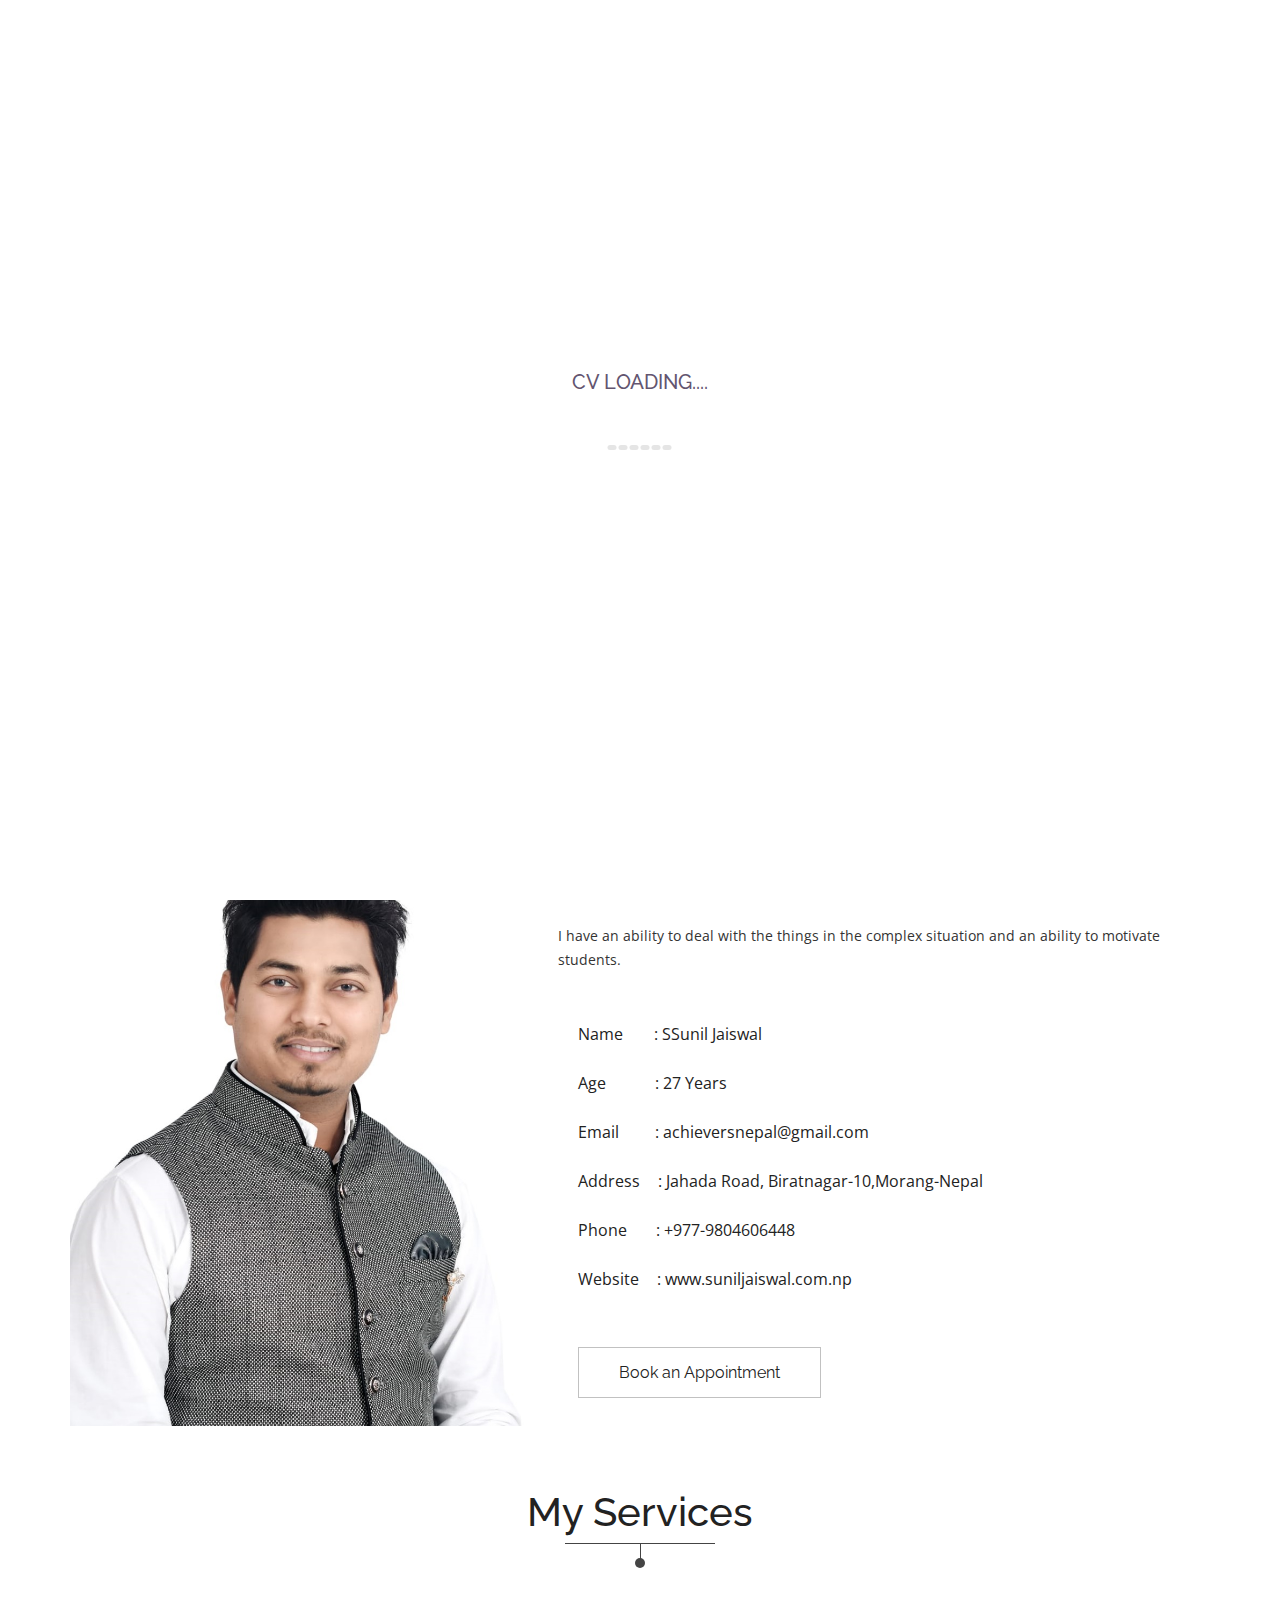
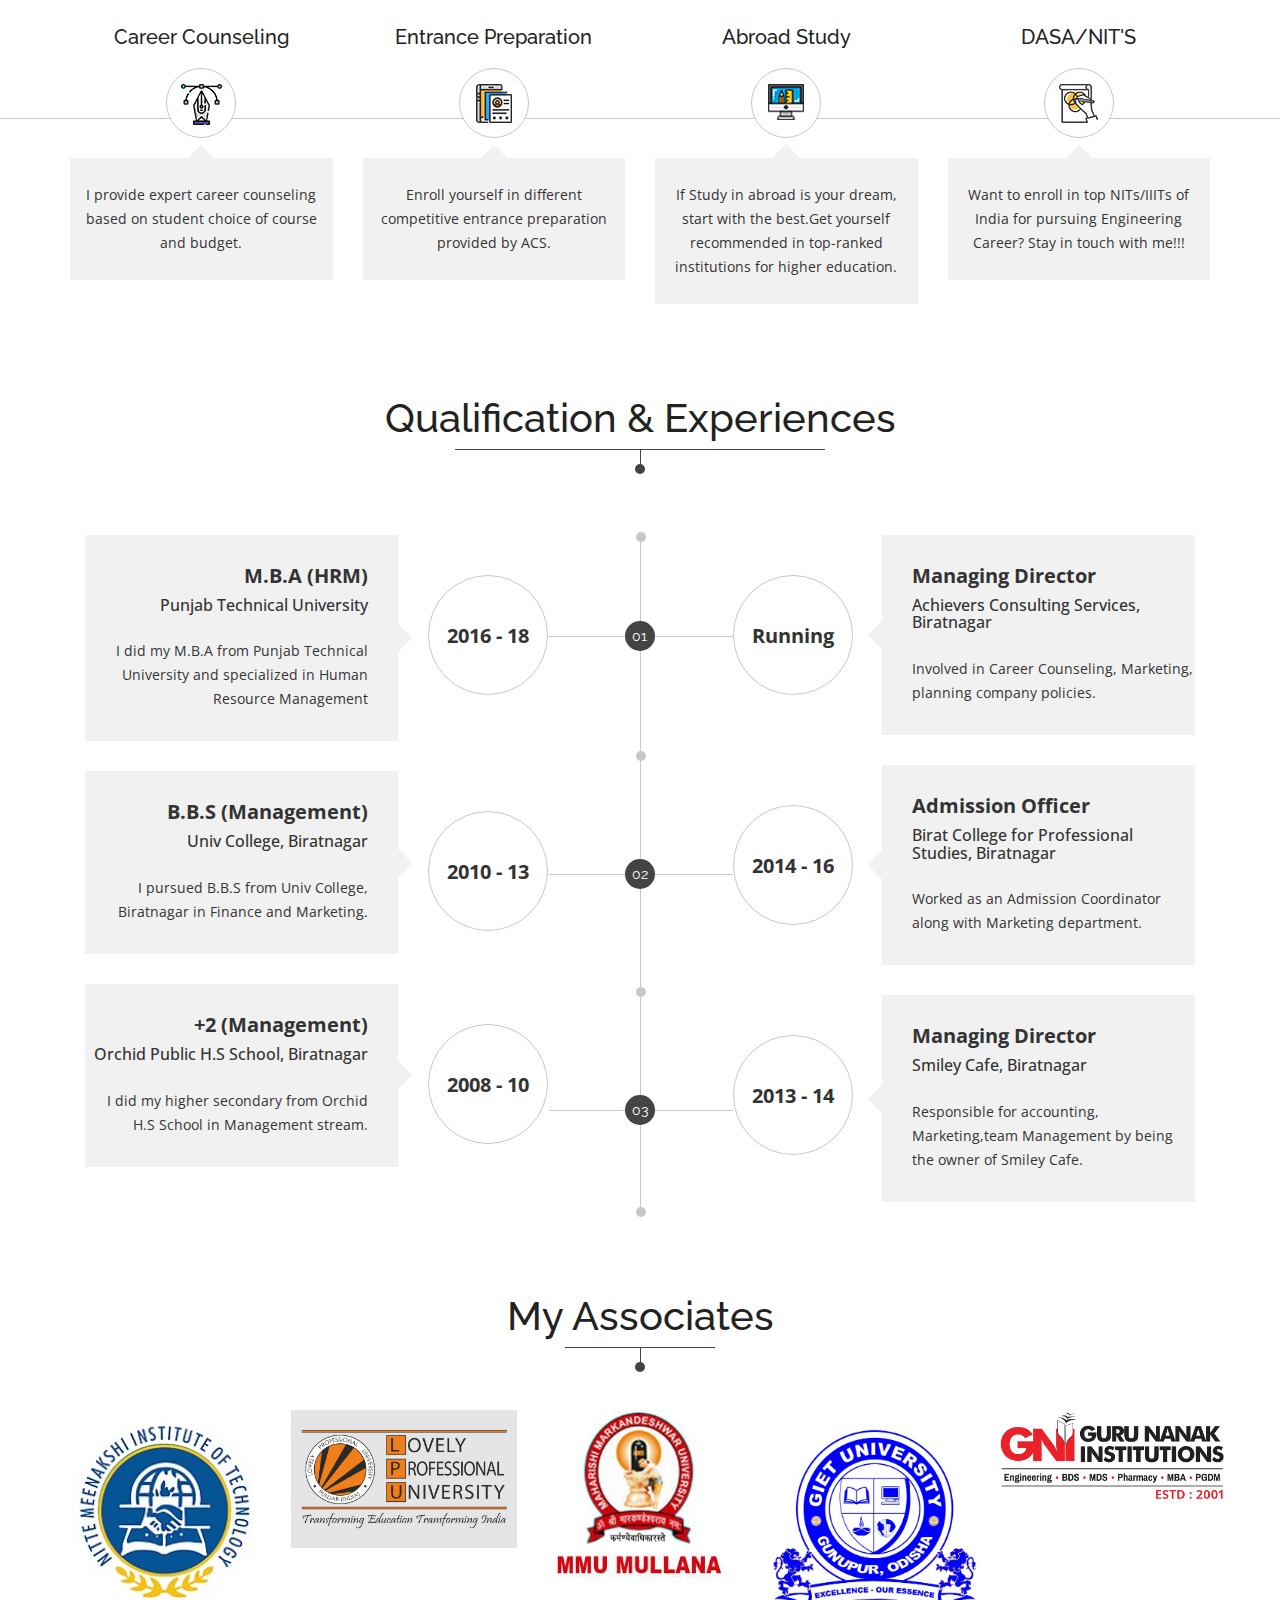
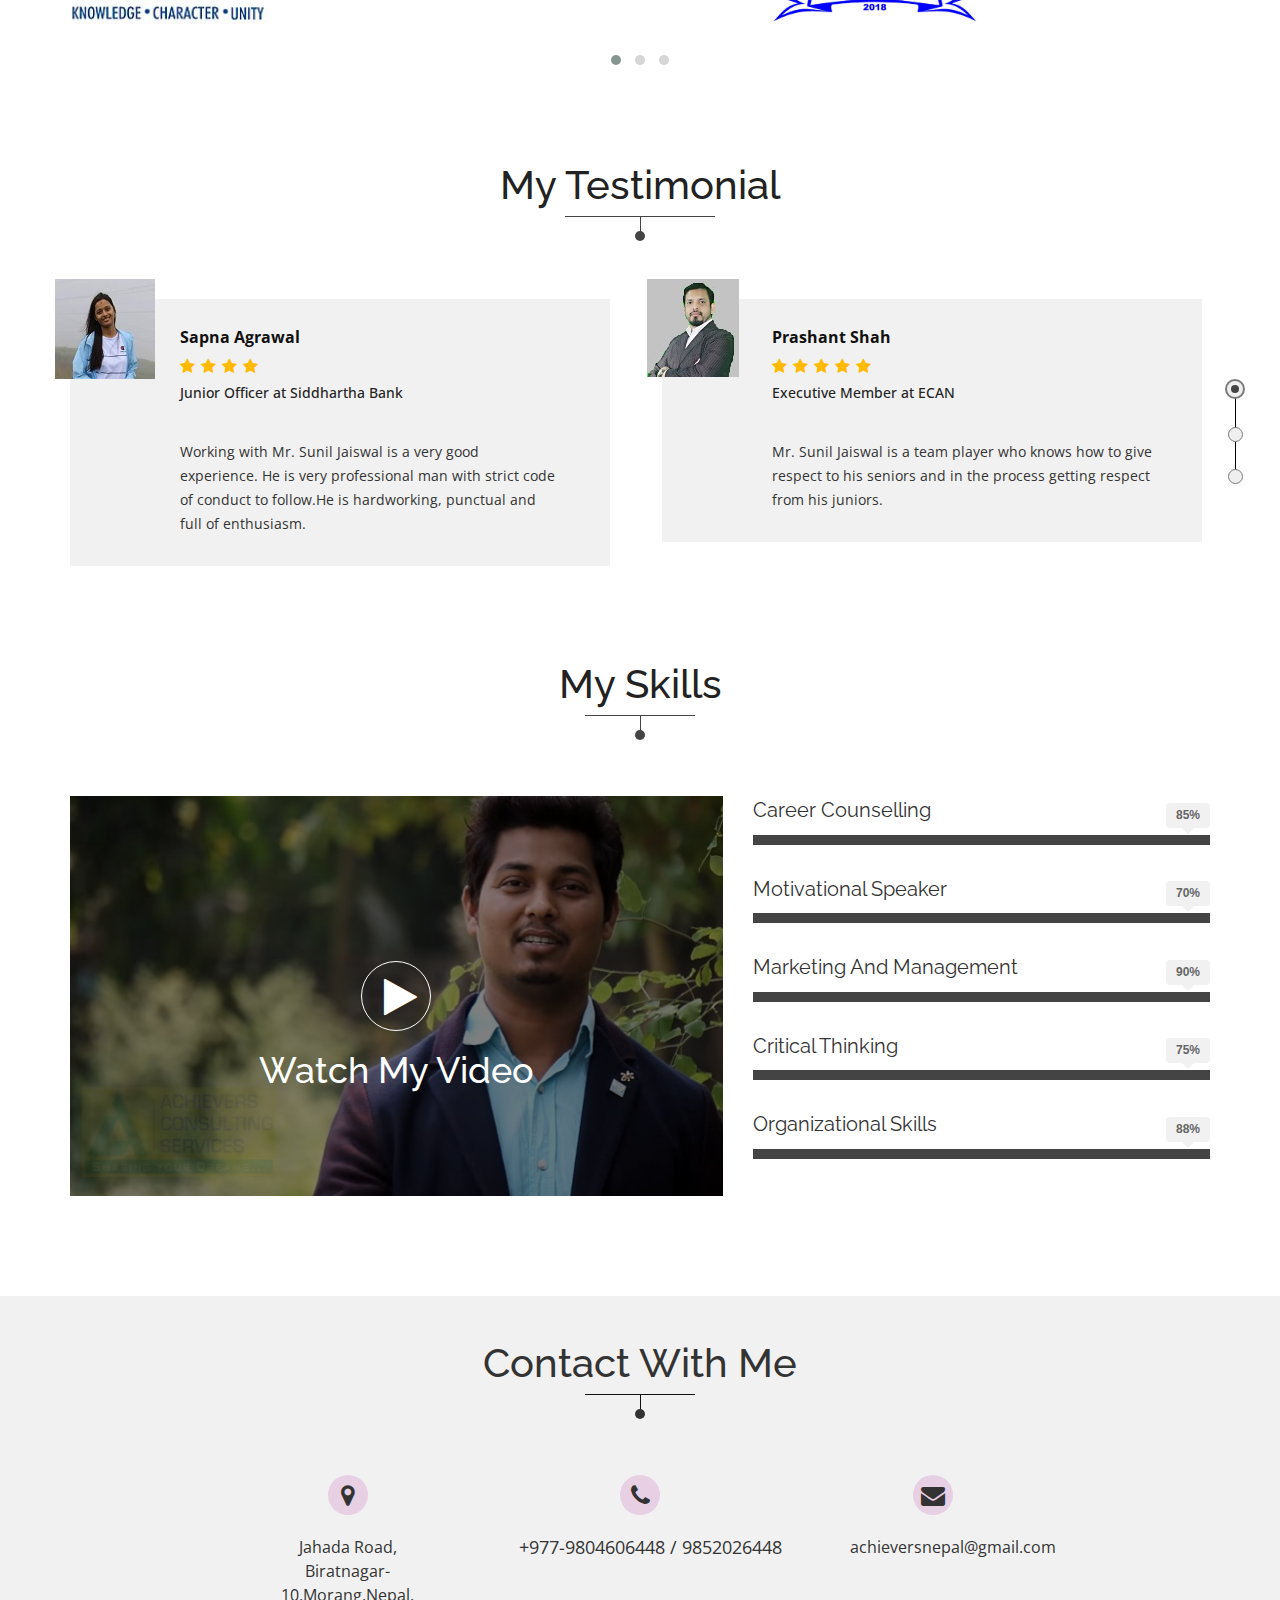
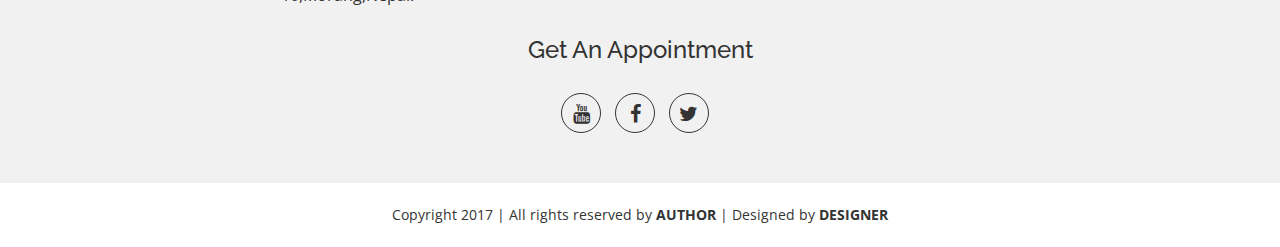
==== final.html @ bada964a "All files added" ====
<!DOCTYPE html>
<html lang="en">
    <head>
        <meta charset="UTF-8">
        <meta name="viewport" content="width=device-width, initial-scale=1, maximum-scale=1">
        <title>Sunil Jaiswal</title>
        <link rel="stylesheet" href="tim/assets/css/bootstrap.min.css">
        <link rel="stylesheet" href="tim/assets/css/slick.css">
        <link rel="stylesheet" href="tim/assets/css/font-awesome.min.css">
        <link rel="stylesheet" href="tim/assets/css/pro-bars.min.css">
        <link href="https://fonts.googleapis.com/css?family=Raleway:400,500,600,700,800" rel="stylesheet">
        <link href="https://fonts.googleapis.com/css?family=Open+Sans:400,600,700,800" rel="stylesheet">
        <link rel="stylesheet" href="tim/assets/css/venobox.css">
        <link rel="stylesheet" href="tim/assets/css/YouTubePopUp.css">
        <link rel="stylesheet" href="tim/assets/css/style.css">
        <link rel="stylesheet" href="tim/assets/css/media.css">
        <link rel="stylesheet" href="owl.carousel.min.css">
        <link rel="stylesheet" href="owl.theme.default.min.css">
        <style type="text/css">
            .wrapper{width:100%; height: auto; overflow: hidden}
            .item{background: white; height:auto}
                
        </style>
    </head>
<body id="index2">
  <!-- Navbar Part Start -->
   <header id="head">
       <nav id="header" class="navbar navbar-fixed-top">
            <div id="header-container" class="container navbar-container">
                <div class="navbar-header">
                    <button type="button" class="navbar-toggle collapsed" data-toggle="collapse" data-target="#navbar" aria-expanded="false" aria-controls="navbar">
                        <span class="sr-only">Toggle navigation</span>
                        <span class="icon-bar"></span>
                        <span class="icon-bar"></span>
                        <span class="icon-bar"></span>
                    </button>
                    <a id="brand" class="navbar-brand" href="index2.html"><img src="" alt="" class="img-responsive"></a>
                </div>
                <div id="navbar" class="collapse navbar-collapse">
                    <ul class="nav navbar-nav navbar-right">
                        <li class="active"><a href="index.html">Home</a></li>
                        <li><a href="#about">About Me</a></li>
                        <li><a href="#service">Services</a></li>
                        <li><a href="#qualifications">Qualifications</a></li>
                        <li><a href="#portfolio">Associates</a></li>
                        <li><a href="#testimonial">Testimonial</a></li>
                        <li><a href="#footer">Contact</a></li>
                    </ul>
                </div>
            </div>
        </nav>
   </header>
  <!-- Navbar Part End -->
    
      <!-- Banner Part Start -->
<section id="my-intro">
    <div class="container">
        <div class="row">
            <div class="col-md-4 col-md-offset-4 coltext-center">
               <div class="intro text-center">
                   <h3>Hi! I am</h3>
                   <h2>Sunil Jaiswal</h2>
                   <P>Professional Career Counselor</P>
                   <div class="img-border">
                       <img src="tim/assets/images/profile1.jpg" alt="intro-img" class="img-responsive img-circle team-img">
                   </div>
                   <div class="social">
                       <a class="social2" href="https://www.youtube.com/channel/UCQNus6G6FzB5EPg24iXeD4g"><i class="fa fa-youtube"></i></a>
                       <a class="social-mid" href="https://www.facebook.com/suniljaiswalacsnepal"><i class="fa fa-facebook"></i></a>
                       <a class="social4" href="https://www.twitter.com/NepalAcs"><i class="fa fa-twitter"></i></a>
                   </div>
               </div>
            </div>
        </div>
    </div>
</section>
<!-- Banner Part End -->


<!-- About Me Part Start -->
<section id="about">
    <div class="container">
        <div class="row">
            <div class="about-main">
              <div class="section-heading text-center">
                   <h2>About Me</h2>
                   <div class="dot"></div>
              </div>
                <div class="col-md-5">
                    <div class="about-img">
                        <img src="tim/assets/images/profile3.jpg" alt="about-img" class="img-responsive">
                    </div>
                    <div class="curved">
                        <img src="images/curved.png" alt="" class="img-responsive">
                    </div>
                </div>
                <div class="col-md-7">
                    <div class="about-details">
                        <p>It gives me immense pleasure to introduce myself as a trained and experienced consultant of Nepal. I am blessed with remarkable, verbal and written communivation skills.</p>
                        <p>I have an ability to deal with the things in the complex situation and an ability to motivate students.</p>
                        <div class="personal-info">
                            <div class="name">
                                <span>Name</span> <span> : SSunil Jaiswal</span>
                            </div>
                            <div class="age">
                                <span>Age</span><span>: 27 Years</span>
                            </div>
                            <div class="email">
                                <span>Email</span><span>: achieversnepal@gmail.com</span>
                            </div>
                            <div class="address">
                                <span>Address</span><span>: Jahada Road, Biratnagar-10,Morang-Nepal</span>
                            </div>
                            <div class="phone">
                                <span>Phone</span><span>: +977-9804606448</span>
                            </div>
                            <div class="website">
                                <span>Website</span><span>: www.suniljaiswal.com.np</span>
                            </div>
                            <div class="about-button">
                                <a href="#">Book an Appointment</a>
                            </div>
                        </div>
                    </div>
                </div>
            </div>
        </div>
    </div>
</section>
<!-- About Me Part End -->
        
        
<!-- Service Part Start -->
<section id="service">
    <div class="container">
        <div class="row">
            <div class="service-main">
                <div class="section-heading text-center">
                   <h2>My Services</h2>
                   <div class="dot"></div>
              </div>
              <div class="service-item">
                  <div class="col-md-3 col-sm-6">
                      <div class="service-name text-center">
                          <h2>Career Counseling</h2>
                          <div class="service-img">
                              <img src="tim/assets/images/service-img.png" alt="service-img" class="img-responsive">
                          </div>
                          <div class="service-details">
                              <p>I provide expert career counseling based on student choice of course and budget.</p>
                          </div>
                          <div class="traingle"></div>
                      </div>
                  </div>
                  <div class="col-md-3 col-sm-6">
                      <div class="service-name text-center">
                          <h2>Entrance Preparation</h2>
                          <div class="service-img">
                              <img src="tim/assets/images/service-img2.png" alt="service-img" class="img-responsive">
                          </div>
                          <div class="service-details">
                              <p>Enroll yourself in different competitive entrance preparation provided by ACS.</p>
                          </div>
                          <div class="traingle"></div>
                      </div>
                  </div>
                  <div class="col-md-3 col-sm-6">
                      <div class="service-name text-center">
                          <h2>Abroad Study</h2>
                         <div class="service-img">
                              <img src="tim/assets/images/service-img3.png" alt="service-img" class="img-responsive">
                          </div>
                          <div class="service-details">
                              <p>If Study in abroad is your dream, start with the best.Get yourself recommended in top-ranked institutions for higher education.</p>
                          </div>
                          <div class="traingle"></div>
                      </div>
                  </div>
                  <div class="col-md-3 col-sm-6">
                      <div class="service-name text-center">
                          <h2>DASA/NIT'S</h2>
                          <div class="service-img">
                              <img src="tim/assets/images/service-img4.png" alt="service-img" class="img-responsive">
                          </div>
                          <div class="service-details">
                              <p>Want to enroll in top NITs/IIITs of India for pursuing Engineering Career? Stay in touch with me!!! </p>
                          </div>
                          <div class="traingle"></div>
                      </div>
                  </div>
              </div>
            </div>
        </div>
    </div>
</section>
<!-- Service Part End -->

<!-- Qualifications Part Start -->
<section id="qualifications">
    <div class="container">
        <div class="row">
            <div class="qualification-main">
                <div class="qualification-heading text-center">
                   <h2>Qualification & Experiences</h2>
                   <div class="dot"></div>
              </div>
              <div class="qualifications-item">
                  <div class="col-md-5">
                      <div class="qualifications">
                          <div class="qualification1">
                              <div class="col-md-9">
                                  <div class="qualific-details text-right">
                                      <h2>M.B.A (HRM)</h2>
                                      <h3>Punjab Technical University</h3>
                                      <p>I did my M.B.A from Punjab Technical University and specialized in Human Resource Management </p>
                                  </div>
                              </div>
                              <div class="col-md-3">
                                  <div class="circle cl text-center"><span>2016 - 18</span></div>
                              </div>
                          </div>
                          <div class="qualification1">
                              <div class="col-md-9">
                                  <div class="qualific-details text-right">
                                      <h2>B.B.S (Management)</h2>
                                      <h3>Univ College, Biratnagar</h3>
                                      <p>I pursued B.B.S from Univ College, Biratnagar in Finance and Marketing.</p>
                                  </div>
                              </div>
                              <div class="col-md-3">
                                  <div class="circle text-center"><span>2010 - 13</span></div>
                              </div>
                          </div>
                          <div class="qualification1">
                              <div class="col-md-9">
                                  <div class="qualific-details text-right">
                                      <h2>+2 (Management)</h2>
                                      <h3>Orchid Public H.S School, Biratnagar</h3>
                                      <p>I did my higher secondary from Orchid H.S School in Management stream.</p>
                                  </div>
                              </div>
                              <div class="col-md-3">
                                  <div class="circle text-center"><span>2008 - 10</span></div>
                              </div>
                          </div>
                      </div>
                  </div>
                  <div class="col-md-2">
                      <div class="line">
                          <div class="dot1"></div>
                          <div class="one text-center">
                              <span>01</span>
                          </div>
                      </div>
                      <div class="line2">
                          <div class="dot2"></div>
                          <div class="two text-center">
                              <span>02</span>
                          </div>
                      </div>
                      <div class="line3">
                          <div class="dot3"></div>
                          <div class="three text-center">
                              <span>03</span>
                          </div>
                          <div class="dot4"></div>
                      </div>
                  </div>
                  <div class="col-md-5">
                      <div class="experiences">
                          <div class="experiences1">
                              <div class="col-md-3">
                                  <div class="circle2 cl text-center"><span>Running</span></div>
                              </div>
                              <div class="col-md-9">
                                  <div class="experience-details text-left">
                                      <h2>Managing Director</h2>
                                      <h3>Achievers Consulting Services, Biratnagar</h3>
                                      <p>Involved in Career Counseling, Marketing, planning company policies.</p>
                                  </div>
                              </div>
                          </div>

                          </div>
                          <div class="experiences1">
                              <div class="col-md-3">
                                  <div class="circle2 text-center"><span>2014 - 16</span></div>
                              </div>
                              <div class="col-md-9">
                                  <div class="experience-details text-left">
                                      <h2>Admission Officer</h2>
                                      <h3>Birat College for Professional Studies, Biratnagar</h3>
                                      <p>Worked as an Admission Coordinator along with Marketing department.</p>
                                  </div>
                              </div>
                          </div>
                          <div class="experiences1">
                              <div class="col-md-3">
                                  <div class="circle2 text-center"><span>2013 - 14</span></div>
                              </div>
                              <div class="col-md-9">
                                  <div class="experience-details text-left">
                                      <h2>Managing Director</h2>
                                      <h3>Smiley Cafe, Biratnagar</h3>
                                      <p>Responsible for accounting, Marketing,team Management by being the owner of Smiley Cafe.</p>
                                  </div>
                              </div>
                      </div>
                  </div>
              </div>
            </div>
        </div>
    </div>
</section>
<!-- Qualifications Part End -->
    
    
    
<!-- Portfolio Part Start -->
<section id="portfolio">
  <div class="container">
          <div class="row">
              <div class="portfolio-main">
                  <div class="section-heading text-center">
                     <h2>My Associates</h2>
                     <div class="dot"></div>
                  </div>
                        <div class="wrapper">
                            <div class="owl-carousel owl-theme">
                                <div class="item"><a href="#1"><img src="tim/assets/images/colleges/1.jpg" class="img-responsive"></a></div>
                                <div class="item"><a href="#1"><img src="tim/assets/images/colleges/2.jpg" class="img-responsive"></a></div>
                                <div class="item"><a href="#1"><img src="tim/assets/images/colleges/3.jpg" class="img-responsive"></a></div>
                                <div class="item"><a href="#1"><img src="tim/assets/images/colleges/4.jpg" class="img-responsive"></a></div>
                                <div class="item"><a href="#1"><img src="tim/assets/images/colleges/5.png" class="img-responsive"></a></div>
                                <div class="item"><a href="#1"><img src="tim/assets/images/colleges/6.jpg" class="img-responsive"></a></div>
                                <div class="item"><a href="#1"><img src="tim/assets/images/colleges/7.jpg" class="img-responsive"></a></div>
                                <div class="item"><a href="#1"><img src="tim/assets/images/colleges/8.png" class="img-responsive"></a></div>
                                <div class="item"><a href="#1"><img src="tim/assets/images/colleges/9.jpg" class="img-responsive"></a></div>
                                <div class="item"><a href="#1"><img src="tim/assets/images/colleges/10.png" class="img-responsive"></a></div>
                                <div class="item"><a href="#1"><img src="tim/assets/images/colleges/11.jpg" class="img-responsive"></a></div>
                                <div class="item"><a href="#1"><img src="tim/assets/images/colleges/12.jpg" class="img-responsive"></a></div>
                            </div>
                        </div>
              </div>
      </div>
    </div>
    </section>
<!-- Portfolio Part End -->
    
    
<!-- Testimonial Part Start -->
<section id="testimonial">
    <div class="container">
        <div class="row">
            <div class="testimonail-main">
                <div class="section-heading text-center">
                   <h2>My Testimonial</h2>
                   <div class="dot"></div>
              </div><div class="clearfix"></div>
              <div class="testimonial-slide">
                  <div class="col-md-6">
                      <div class="testimonial-item">
                          <h2>Sapna Agrawal</h2>
                          <div class="ratings">
                              <i class="fa fa-star"></i>
                              <i class="fa fa-star"></i>
                              <i class="fa fa-star"></i>
                              <i class="fa fa-star"></i>
                          </div>
                          <h3>Junior Officer at Siddhartha Bank</h3>
                          <p>Working with Mr. Sunil Jaiswal is a very good experience. He is very professional man with strict code of conduct to follow.He is hardworking, punctual and full of enthusiasm.</p>
                          <div class="test-img">
                              <img src="tim/assets/images/sapna.jpg" alt="test-img" class="img-responsive">
                          </div>
                      </div>
                  </div>
                  <div class="col-md-6">
                      <div class="testimonial-item tahsan1">
                          <h2>Prashant Shah</h2>
                          <div class="ratings">
                              <i class="fa fa-star"></i>
                              <i class="fa fa-star"></i>
                              <i class="fa fa-star"></i>
                              <i class="fa fa-star"></i>
                              <i class="fa fa-star"></i>
                          </div>
                          <h3>Executive Member at ECAN</h3>
                          <p>Mr. Sunil Jaiswal is a team player who knows how to give respect to his seniors and in the process getting respect from his juniors.</p>
                          <div class="test-img">
                              <img src="tim/assets/images/prashant.jpg" alt="test-img" class="img-responsive">
                          </div>
                      </div>
                  </div>
                  <div class="col-md-6">
                      <div class="testimonial-item tahsan1">
                          <h2>Karan Rai</h2>
                          <div class="ratings">
                              <i class="fa fa-star"></i>
                              <i class="fa fa-star"></i>
                              <i class="fa fa-star"></i>
                              <i class="fa fa-star"></i>
                              <i class="fa fa-star-half"></i>
                          </div>
                          <h3>Marketing Officer at LPU</h3>
                          <p>Sunil Jaiswal is a very lively man with a sense of humour that can light up any dark situation and that's how he deals with all the challenges of life. </p>
                          <div class="test-img">
                              <img src="tim/assets/images/karan.jpg" alt="test-img" class="img-responsive">
                          </div>
                      </div>
                  </div>
              </div>
            </div>
        </div>
    </div>
</section>
<!-- Testimonial Part End -->


    
<!-- Skills Part Start -->
<section id="skills">
    <div class="container">
        <div class="row">
            <div class="skill_main">
                <div class="skill-heading text-center">
                   <h2>My Skills</h2>
                   <div class="dot"></div>
              </div>
              <div class="skill-item">
                  <div class="col-md-7">
                      <div class="video-bg text-center">
                          <div class="video">
                             <a class="bla-2" href="https://youtu.be/XztnqFcoMLQ">
                                  <i class="fa fa-play"></i>
                              </a>
                              <h3>Watch My Video</h3>
                          </div>
                      </div>
                  </div>
                  <div class="col-md-5">
                      <div class="skill-bar">
                         <p>Career Counselling</p>
                          <div class="one-whole text-center">
                            <div class="pro-bar-container color-midnight-blue">
                                <div class="pro-bar bar-60 color-wet-asphalt" data-pro-bar-percent="73" data-pro-bar-delay="400">
                                    <div class="pro-bar-candy"></div>
                                </div>
                                <span class="tip">85%</span>
                            </div>
                        </div>
                      </div>
                      <div class="skill-bar">
                         <p>Motivational Speaker</p>
                          <div class="one-whole text-center">
                            <div class="pro-bar-container color-midnight-blue">
                                <div class="pro-bar bar-60 color-wet-asphalt" data-pro-bar-percent="83" data-pro-bar-delay="400">
                                    <div class="pro-bar-candy"></div>
                                </div>
                                <span class="tip">70%</span>
                            </div>
                        </div>
                      </div>
                      <div class="skill-bar">
                         <p>Marketing And Management</p>
                          <div class="one-whole text-center">
                            <div class="pro-bar-container color-midnight-blue">
                                <div class="pro-bar bar-60 color-wet-asphalt" data-pro-bar-percent="60" data-pro-bar-delay="400">
                                    <div class="pro-bar-candy"></div>
                                </div>
                                <span class="tip">90%</span>
                            </div>
                        </div>
                      </div>
                      <div class="skill-bar">
                         <p>Critical Thinking</p>
                          <div class="one-whole text-center">
                            <div class="pro-bar-container color-midnight-blue">
                                <div class="pro-bar bar-60 color-wet-asphalt" data-pro-bar-percent="75" data-pro-bar-delay="400">
                                    <div class="pro-bar-candy"></div>
                                </div>
                                <span class="tip">75%</span>
                            </div>
                        </div>
                      </div>
                      <div class="skill-bar">
                         <p>Organizational Skills</p>
                          <div class="one-whole text-center">
                            <div class="pro-bar-container color-midnight-blue">
                                <div class="pro-bar bar-60 color-wet-asphalt" data-pro-bar-percent="48" data-pro-bar-delay="400">
                                    <div class="pro-bar-candy"></div>
                                </div>
                                <span class="tip">88%</span>
                            </div>
                        </div>
                      </div>
                  </div>
              </div>
            </div>
        </div>
    </div>
</section>
<!-- Skills Part End -->
    
    
<!-- Footer Part Start -->
 <a href="#" class="back-top-btn"><span class="fa fa-arrow-up"></span></a>
<footer id="footer">
    <div class="footer-bg">
        <div class="container">
            <div class="row">
                <div class="footer-main">
                    <div class="footer-heading text-center">
                       <h2>Contact With Me</h2>
                       <div class="dot5"></div>
                  </div>
                  <div class="contact-details">
                      <div class="col-md-2 col-md-offset-2">
                          <div class="contact-details text-center">
                              <i class="fa fa-map-marker"></i>
                              <p>Jahada Road, Biratnagar-10,Morang,Nepal.</p>
                          </div>
                      </div>
                      <div class="col-md-4">
                          <div class="contact-details text-center">
                              <i class="fa fa-phone"></i>
                              <div class="phone">
                                  <p><a href="tel:+9779804606448">+977-9804606448 / 9852026448</a></p>
                              </div>
                          </div>
                      </div>
                      <div class="col-md-2">
                          <div class="contact-details text-center">
                             <i class="fa fa-envelope"></i>
                              <p><a href="mailto:achieversnepal@gmail.com">achieversnepal@gmail.com</a></p>
                          </div>
                      </div>
                  </div>
                  <div class="clearfix"></div>
                  <div class="social-icon text-center">
                      <h2>Get An Appointment</h2>

                      <a href="#"><i class="fa fa-youtube"></i></a>
                      <a href="#"><i class="fa fa-facebook"></i></a>
                      <a href="#"><i class="fa fa-twitter"></i></a>

                  </div>
                </div>
            </div>
        </div>
    </div>
</footer>
<!-- Footer Part End -->
    
    
<!-- Footer Bottom Start -->
<section id="footer-bottom">
    <div class="container">
        <div class="row">
            <div class="footer-btm text-center">
                <p>Copyright 2017   |   All rights reserved by <span>AUTHOR</span>  | Designed by
                <span>DESIGNER</span></p>
            </div>
        </div>
    </div>
</section>
<!-- Footer Bottom End -->


<!-- Preloader Part Start -->
   <div class="preload-main">
      <h2>CV LOADING....</h2>
       <div class='preloader'>
          <span></span>
          <span></span>
          <span></span>
          <span></span>
          <span></span>
          <span></span>
        </div>
   </div>


<!-- Preloader Part End -->
    
    <!-- all JS Links -->
<script src="tim/assets/js/jquery-1.12.4.min.js"></script>
<script src="tim/assets/js/typed.min.js"></script>
<script src="tim/assets/js/slick.js"></script>
<script src="tim/assets/js/bootstrap.min.js"></script>
<script src="tim/assets/js/venobox.min.js"></script>
<script src="tim/assets/js/isotope.pkgd.min.js"></script>
<script src="http://ajax.googleapis.com/ajax/libs/jqueryui/1.10.4/jquery-ui.min.js"></script>
<script src="tim/assets/js/visible.min.js"></script>
<script src="tim/assets/js/pro-bars.js"></script>
<script src="tim/assets/js/YouTubePopUp.jquery.js"></script>
<script src="tim/assets/js/main.js"></script>
<!--<script src="jquery-2.min.js"></script>-->
<script src="owl.carousel.min.js"></script>
<script src="jquer.js"></script>    
    </body>
</html>
---- tim/assets/css/pro-bars.min.css ----
/*	ProBars v1.0, Copyright 2014, Joe Mottershaw, https://github.com/joemottershaw/
//	=============================================================================== */

.pro-bar-container{-moz-box-sizing:content-box;-webkit-box-sizing:content-box;box-sizing:content-box;width:100%;height:15px;margin:0 0 20px;border:2px solid #222;-webkit-border-radius:20px;-moz-border-radius:20px;border-radius:20px;background:#222;overflow:hidden}.pro-bar-container.bm-remove{margin-bottom:0}.pro-bar-container.bm-smaller{margin-bottom:5px}.pro-bar-container.bm-small{margin-bottom:10px}.pro-bar-container.bm-medium{margin-bottom:20px}.pro-bar-container.bm-large{margin-bottom:30px}.pro-bar-container.bm-larger{margin-bottom:40px}.pro-bar-container.color-turquoise{border-color:#1abc9c;background:#1abc9c}.pro-bar-container.color-green-sea{border-color:#16a085;background:#16a085}.pro-bar-container.color-emerald{border-color:#2ecc71;background:#2ecc71}.pro-bar-container.color-nephritis{border-color:#27ae60;background:#27ae60}.pro-bar-container.color-peter-river{border-color:#3498db;background:#3498db}.pro-bar-container.color-belize-hole{border-color:#2980b9;background:#2980b9}.pro-bar-container.color-amethyst{border-color:#9b59b6;background:#9b59b6}.pro-bar-container.color-wisteria{border-color:#8e44ad;background:#8e44ad}.pro-bar-container.color-wet-asphalt{border-color:#34495e;background:#34495e}.pro-bar-container.color-midnight-blue{border-color:#2c3e50;background:#2c3e50}.pro-bar-container.color-sun-flower{border-color:#f1c40f;background:#f1c40f}.pro-bar-container.color-orange{border-color:#f39c12;background:#f39c12}.pro-bar-container.color-carrot{border-color:#e67e22;background:#e67e22}.pro-bar-container.color-pumpkin{border-color:#d35400;background:#d35400}.pro-bar-container.color-alizarin{border-color:#e74c3c;background:#e74c3c}.pro-bar-container.color-pomegranate{border-color:#c0392b;background:#c0392b}.pro-bar-container.color-clouds{border-color:#ecf0f1;background:#ecf0f1}.pro-bar-container.color-silver{border-color:#bdc3c7;background:#bdc3c7}.pro-bar-container.color-concrete{border-color:#95a5a6;background:#95a5a6}.pro-bar-container.color-asbestos{border-color:#7f8c8d;background:#7f8c8d}.pro-bar{-moz-box-sizing:content-box;-webkit-box-sizing:content-box;box-sizing:content-box;width:0;height:15px;-webkit-border-radius:20px;-moz-border-radius:20px;border-radius:20px;background:#444}.pro-bar.bar-100{width:100%}.pro-bar.bar-99{width:99%}.pro-bar.bar-98{width:98%}.pro-bar.bar-97{width:97%}.pro-bar.bar-96{width:96%}.pro-bar.bar-95{width:95%}.pro-bar.bar-94{width:94%}.pro-bar.bar-93{width:93%}.pro-bar.bar-92{width:92%}.pro-bar.bar-91{width:91%}.pro-bar.bar-90{width:90%}.pro-bar.bar-89{width:89%}.pro-bar.bar-88{width:88%}.pro-bar.bar-87{width:87%}.pro-bar.bar-86{width:86%}.pro-bar.bar-85{width:85%}.pro-bar.bar-84{width:84%}.pro-bar.bar-83{width:83%}.pro-bar.bar-82{width:82%}.pro-bar.bar-81{width:81%}.pro-bar.bar-80{width:80%}.pro-bar.bar-79{width:79%}.pro-bar.bar-78{width:78%}.pro-bar.bar-77{width:77%}.pro-bar.bar-76{width:76%}.pro-bar.bar-75{width:75%}.pro-bar.bar-74{width:74%}.pro-bar.bar-73{width:73%}.pro-bar.bar-72{width:72%}.pro-bar.bar-71{width:71%}.pro-bar.bar-70{width:70%}.pro-bar.bar-69{width:69%}.pro-bar.bar-68{width:68%}.pro-bar.bar-67{width:67%}.pro-bar.bar-66{width:66%}.pro-bar.bar-65{width:65%}.pro-bar.bar-64{width:64%}.pro-bar.bar-63{width:63%}.pro-bar.bar-62{width:62%}.pro-bar.bar-61{width:61%}.pro-bar.bar-60{width:60%}.pro-bar.bar-59{width:59%}.pro-bar.bar-58{width:58%}.pro-bar.bar-57{width:57%}.pro-bar.bar-56{width:56%}.pro-bar.bar-55{width:55%}.pro-bar.bar-54{width:54%}.pro-bar.bar-53{width:53%}.pro-bar.bar-52{width:52%}.pro-bar.bar-51{width:51%}.pro-bar.bar-50{width:50%}.pro-bar.bar-49{width:49%}.pro-bar.bar-48{width:48%}.pro-bar.bar-47{width:47%}.pro-bar.bar-46{width:46%}.pro-bar.bar-45{width:45%}.pro-bar.bar-44{width:44%}.pro-bar.bar-43{width:43%}.pro-bar.bar-42{width:42%}.pro-bar.bar-41{width:41%}.pro-bar.bar-40{width:40%}.pro-bar.bar-39{width:39%}.pro-bar.bar-38{width:38%}.pro-bar.bar-37{width:37%}.pro-bar.bar-36{width:36%}.pro-bar.bar-35{width:35%}.pro-bar.bar-34{width:34%}.pro-bar.bar-33{width:33%}.pro-bar.bar-32{width:32%}.pro-bar.bar-31{width:31%}.pro-bar.bar-30{width:30%}.pro-bar.bar-29{width:29%}.pro-bar.bar-28{width:28%}.pro-bar.bar-27{width:27%}.pro-bar.bar-26{width:26%}.pro-bar.bar-25{width:25%}.pro-bar.bar-24{width:24%}.pro-bar.bar-23{width:23%}.pro-bar.bar-22{width:22%}.pro-bar.bar-21{width:21%}.pro-bar.bar-20{width:20%}.pro-bar.bar-19{width:19%}.pro-bar.bar-18{width:18%}.pro-bar.bar-17{width:17%}.pro-bar.bar-16{width:16%}.pro-bar.bar-15{width:15%}.pro-bar.bar-14{width:14%}.pro-bar.bar-13{width:13%}.pro-bar.bar-12{width:12%}.pro-bar.bar-11{width:11%}.pro-bar.bar-10{width:10%}.pro-bar.bar-9{width:9%}.pro-bar.bar-8{width:8%}.pro-bar.bar-7{width:7%}.pro-bar.bar-6{width:6%}.pro-bar.bar-5{width:5%}.pro-bar.bar-4{width:4%}.pro-bar.bar-3{width:3%}.pro-bar.bar-2{width:2%}.pro-bar.bar-1{width:1%}.pro-bar.bar-0{width:0}.pro-bar.color-turquoise{background:#1abc9c}.pro-bar.color-green-sea{background:#16a085}.pro-bar.color-emerald{background:#2ecc71}.pro-bar.color-nephritis{background:#27ae60}.pro-bar.color-peter-river{background:#3498db}.pro-bar.color-belize-hole{background:#2980b9}.pro-bar.color-amethyst{background:#9b59b6}.pro-bar.color-wisteria{background:#8e44ad}.pro-bar.color-wet-asphalt{background:#34495e}.pro-bar.color-midnight-blue{background:#2c3e50}.pro-bar.color-sun-flower{background:#f1c40f}.pro-bar.color-orange{background:#f39c12}.pro-bar.color-carrot{background:#e67e22}.pro-bar.color-pumpkin{background:#d35400}.pro-bar.color-alizarin{background:#e74c3c}.pro-bar.color-pomegranate{background:#c0392b}.pro-bar.color-clouds{background:#ecf0f1}.pro-bar.color-silver{background:#bdc3c7}.pro-bar.color-concrete{background:#95a5a6}.pro-bar.color-asbestos{background:#7f8c8d}@-webkit-keyframes progressStripeLTR{to{background-position:30px 0}}@-moz-keyframes progressStripeLTR{to{background-position:30px 0}}@-ms-keyframes progressStripeLTR{to{background-position:30px 0}}@-o-keyframes progressStripeLTR{to{background-position:30px 0}}@keyframes progressStripeLTR{to{background-position:30px 0}}@-webkit-keyframes progressStripeRTL{to{background-position:-30px 0}}@-moz-keyframes progressStripeRTL{to{background-position:-30px 0}}@-ms-keyframes progressStripeRTL{to{background-position:-30px 0}}@-o-keyframes progressStripeRTL{to{background-position:-30px 0}}@keyframes progressStripeRTL{to{background-position:-30px 0}}.pro-bar-candy{width:100%;height:15px;-webkit-border-radius:20px;-moz-border-radius:20px;border-radius:20px;background-image:-webkit-linear-gradient(-45deg,rgba(255,255,255,.25)25%,transparent 25%,transparent 50%,rgba(255,255,255,.25)50%,rgba(255,255,255,.25)75%,transparent 75%,transparent);background-image:-moz-linear-gradient(-45deg,rgba(255,255,255,.25)25%,transparent 25%,transparent 50%,rgba(255,255,255,.25)50%,rgba(255,255,255,.25)75%,transparent 75%,transparent);background-image:-ms-linear-gradient(-45deg,rgba(255,255,255,.25)25%,transparent 25%,transparent 50%,rgba(255,255,255,.25)50%,rgba(255,255,255,.25)75%,transparent 75%,transparent);background-image:-o-linear-gradient(-45deg,rgba(255,255,255,.25)25%,transparent 25%,transparent 50%,rgba(255,255,255,.25)50%,rgba(255,255,255,.25)75%,transparent 75%,transparent);background-image:linear-gradient(-45deg,rgba(255,255,255,.25)25%,transparent 25%,transparent 50%,rgba(255,255,255,.25)50%,rgba(255,255,255,.25)75%,transparent 75%,transparent);background-repeat:repeat-x;background-size:30px 30px}.pro-bar-candy.candy-ltr{-webkit-animation:progressStripeLTR .6s linear infinite;-moz-animation:progressStripeLTR .6s linear infinite;-ms-animation:progressStripeLTR .6s linear infinite;-o-animation:progressStripeLTR .6s linear infinite;animation:progressStripeLTR .6s linear infinite}.pro-bar-candy.candy-rtl{-webkit-animation:progressStripeRTL .6s linear infinite;-moz-animation:progressStripeRTL .6s linear infinite;-ms-animation:progressStripeRTL .6s linear infinite;-o-animation:progressStripeRTL .6s linear infinite;animation:progressStripeRTL .6s linear infinite}
---- tim/assets/css/venobox.css ----
/* ------ venobox.css --------*/
.vbox-overlay *, .vbox-overlay *:before, .vbox-overlay *:after{
    -webkit-backface-visibility: hidden;
    -webkit-box-sizing:border-box;
    -moz-box-sizing:border-box;
    box-sizing:border-box;
}
.vbox-overlay{ 
    width: 100%;
    height: 100%;
    position: fixed;
    top: 0;
    left: 0;
    bottom: 0;
    z-index: 1040;
    opacity: 0;
    overflow-x: hidden;
    overflow-y: auto;
}

.vbox-preloader{
    position:absolute; 
    left: 0;
    right: 0;
    top: 0;
    bottom:0;
    display: -webkit-flex;
    -webkit-justify-content: center;
    -webkit-align-items: center;
    -webkit-align-content: center;
    display: flex;
    justify-content: center;
    align-items: center;
    align-content: center;
}
/* ----- navigation ----- */
.vbox-title{
    width: 100%;
    height: 40px;
    float: left;
    text-align: center;
    line-height: 28px;
    font-size: 12px;
    padding: 6px 40px;
    overflow: hidden;
    position: fixed;
    display: none;
    left: 0;
    z-index: 1050;
}
.vbox-close{
    cursor: pointer;
    position: fixed;
    top: -1px;
    right: 0;
    width: 50px;
    height: 40px;
    padding: 6px;
    display: block;
    background-position:10px center;
    overflow: hidden;
    font-size: 24px;
    line-height: 1;
    text-align: center;
    z-index: 1050;
}
.vbox-num{
    cursor: pointer;
    position: fixed;
    left: 0;
    height: 40px;
    display: block;
    overflow: hidden;
    line-height: 28px;
    font-size: 12px;
    padding: 6px 10px;
    display: none;
    z-index: 1050;
}
/* ----- navigation ARROWS ----- */
.vbox-next, .vbox-prev{
    position: fixed;
    top: 50%;
    margin-top: -15px;
    overflow: hidden;
    cursor: pointer;
    display: block;
    width: 45px;
    height: 45px;
    z-index: 1050;
}
.vbox-next span, .vbox-prev span{
    position: relative;
    width: 20px;
    height: 20px;
    border: 2px solid transparent;
    border-top-color: #B6B6B6;
    border-right-color: #B6B6B6;
    text-indent: -100px;
    position: absolute;
    top: 8px;
    display: block;
}
.vbox-prev{
    left: 15px;
}
.vbox-next{
    right: 15px;
}
.vbox-prev span{
    left: 10px;
    -ms-transform: rotate(-135deg);
    -webkit-transform: rotate(-135deg);
    transform: rotate(-135deg);
}
.vbox-next span{
    -ms-transform: rotate(45deg);
    -webkit-transform: rotate(45deg);
    transform: rotate(45deg);
    right: 10px;
}
/* ------- inline window ------ */
.vbox-inline{
    width: 420px;
    height: 315px;
    height: 80vh;
    padding: 10px;
    background: #fff;
    margin: 0 auto;
    overflow: auto;
    text-align: left;
}
/* ------- Video & iFrames window ------ */
.venoframe{
    max-width: 100%;
    width: 100%;
    border: none;
    width: 100%;
    height: 260px;
    height: 80vh;
}
.venoframe.vbvid{
    height: 260px;
}
@media (min-width: 768px) {
    .venoframe, .vbox-inline{
        width: 90%;
        height: 360px;
        height: 80vh;
    }
    .venoframe.vbvid{
        width: 640px;
        height: 360px;
    }
}
@media (min-width: 992px) {
    .venoframe, .vbox-inline{
        max-width: 1200px;
        width: 80%;
        height: 540px;
        height: 80vh;
    }
    .venoframe.vbvid{
        width: 960px;
        height: 540px;
    }
}
/* 
Please do NOT edit this part! 
or at least read this note: http://i.imgur.com/7C0ws9e.gif
*/
.vbox-open{
    overflow: hidden;
}
.vbox-container{
    position: relative;
    background: #000;
    width: 100%;
    max-width: 1200px;
    margin: 0 auto;
    padding: 0;
}
.vbox-content{
    text-align: center;
    float: left;
    width: 100%;
    position: relative;
    overflow: hidden;
    padding: 20px 10px;
}
.vbox-container img{
    max-width: 100%;
    height: auto;
}
.figlio{
    box-shadow: 0 0 12px rgba(0,0,0,0.19), 0 6px 6px rgba(0,0,0,0.23);
    max-width: 100%;
    text-align: initial;
}
.vbox-content {
    -webkit-overflow-scrolling:touch;
}
/* ---------- preloader ----------
 * SPINKIT 
 * http://tobiasahlin.com/spinkit/
-------------------------------- */
.sk-double-bounce,.sk-rotating-plane{width:40px;height:40px;margin:40px auto}.sk-rotating-plane{background-color:#333;-webkit-backface-visibility:visible;-moz-backface-visibility:visible;backface-visibility:visible;-webkit-animation:sk-rotatePlane 1.2s infinite ease-in-out;animation:sk-rotatePlane 1.2s infinite ease-in-out}@-webkit-keyframes sk-rotatePlane{0%{-webkit-transform:perspective(120px) rotateX(0) rotateY(0);transform:perspective(120px) rotateX(0) rotateY(0)}50%{-webkit-transform:perspective(120px) rotateX(-180.1deg) rotateY(0);transform:perspective(120px) rotateX(-180.1deg) rotateY(0)}100%{-webkit-transform:perspective(120px) rotateX(-180deg) rotateY(-179.9deg);transform:perspective(120px) rotateX(-180deg) rotateY(-179.9deg)}}@keyframes sk-rotatePlane{0%{-webkit-transform:perspective(120px) rotateX(0) rotateY(0);transform:perspective(120px) rotateX(0) rotateY(0)}50%{-webkit-transform:perspective(120px) rotateX(-180.1deg) rotateY(0);transform:perspective(120px) rotateX(-180.1deg) rotateY(0)}100%{-webkit-transform:perspective(120px) rotateX(-180deg) rotateY(-179.9deg);transform:perspective(120px) rotateX(-180deg) rotateY(-179.9deg)}}.sk-double-bounce{position:relative}.sk-double-bounce .sk-child{width:100%;height:100%;border-radius:50%;background-color:#333;opacity:.6;position:absolute;top:0;left:0;-webkit-animation:sk-doubleBounce 2s infinite ease-in-out;animation:sk-doubleBounce 2s infinite ease-in-out}.sk-double-bounce .sk-double-bounce2{-webkit-animation-delay:-1s;animation-delay:-1s}@-webkit-keyframes sk-doubleBounce{0%,100%{-webkit-transform:scale(0);transform:scale(0)}50%{-webkit-transform:scale(1);transform:scale(1)}}@keyframes sk-doubleBounce{0%,100%{-webkit-transform:scale(0);transform:scale(0)}50%{-webkit-transform:scale(1);transform:scale(1)}}.sk-wave{width:50px;height:40px;text-align:center;font-size:10px;margin:40px auto}.sk-wave .sk-rect{background-color:#333;height:100%;width:4px;margin:0 1px;display:inline-block;-webkit-animation:sk-waveStretchDelay 1.2s infinite ease-in-out;animation:sk-waveStretchDelay 1.2s infinite ease-in-out}.sk-wave .sk-rect1{-webkit-animation-delay:-1.2s;animation-delay:-1.2s}.sk-wave .sk-rect2{-webkit-animation-delay:-1.1s;animation-delay:-1.1s}.sk-wave .sk-rect3{-webkit-animation-delay:-1s;animation-delay:-1s}.sk-wave .sk-rect4{-webkit-animation-delay:-.9s;animation-delay:-.9s}.sk-wave .sk-rect5{-webkit-animation-delay:-.8s;animation-delay:-.8s}@-webkit-keyframes sk-waveStretchDelay{0%,100%,40%{-webkit-transform:scaleY(.4);transform:scaleY(.4)}20%{-webkit-transform:scaleY(1);transform:scaleY(1)}}@keyframes sk-waveStretchDelay{0%,100%,40%{-webkit-transform:scaleY(.4);transform:scaleY(.4)}20%{-webkit-transform:scaleY(1);transform:scaleY(1)}}.sk-three-bounce{margin:40px auto;width:100px;text-align:center}.sk-three-bounce .sk-child{width:16px;height:16px;background-color:#333;border-radius:100%;margin:4px;display:inline-block;-webkit-animation:sk-three-bounce 1.4s ease-in-out 0s infinite both;animation:sk-three-bounce 1.4s ease-in-out 0s infinite both}.sk-cube-grid,.sk-spinner-pulse{width:40px;height:40px;margin:40px auto}.sk-three-bounce .sk-bounce1{-webkit-animation-delay:-.32s;animation-delay:-.32s}.sk-three-bounce .sk-bounce2{-webkit-animation-delay:-.16s;animation-delay:-.16s}@-webkit-keyframes sk-three-bounce{0%,100%,80%{-webkit-transform:scale(0);transform:scale(0)}40%{-webkit-transform:scale(1);transform:scale(1)}}@keyframes sk-three-bounce{0%,100%,80%{-webkit-transform:scale(0);transform:scale(0)}40%{-webkit-transform:scale(1);transform:scale(1)}}.sk-spinner-pulse{background-color:#333;border-radius:100%;-webkit-animation:sk-pulseScaleOut 1s infinite ease-in-out;animation:sk-pulseScaleOut 1s infinite ease-in-out}@-webkit-keyframes sk-pulseScaleOut{0%{-webkit-transform:scale(0);transform:scale(0)}100%{-webkit-transform:scale(1);transform:scale(1);opacity:0}}@keyframes sk-pulseScaleOut{0%{-webkit-transform:scale(0);transform:scale(0)}100%{-webkit-transform:scale(1);transform:scale(1);opacity:0}}.sk-cube-grid .sk-cube{width:33.33%;height:33.33%;background-color:#333;float:left;-webkit-animation:sk-cubeGridScaleDelay 1.3s infinite ease-in-out;animation:sk-cubeGridScaleDelay 1.3s infinite ease-in-out}.sk-cube-grid .sk-cube1{-webkit-animation-delay:.2s;animation-delay:.2s}.sk-cube-grid .sk-cube2{-webkit-animation-delay:.3s;animation-delay:.3s}.sk-cube-grid .sk-cube3{-webkit-animation-delay:.4s;animation-delay:.4s}.sk-cube-grid .sk-cube4{-webkit-animation-delay:.1s;animation-delay:.1s}.sk-cube-grid .sk-cube5{-webkit-animation-delay:.2s;animation-delay:.2s}.sk-cube-grid .sk-cube6{-webkit-animation-delay:.3s;animation-delay:.3s}.sk-cube-grid .sk-cube7{-webkit-animation-delay:0ms;animation-delay:0ms}.sk-cube-grid .sk-cube8{-webkit-animation-delay:.1s;animation-delay:.1s}.sk-cube-grid .sk-cube9{-webkit-animation-delay:.2s;animation-delay:.2s}@-webkit-keyframes sk-cubeGridScaleDelay{0%,100%,70%{-webkit-transform:scale3D(1,1,1);transform:scale3D(1,1,1)}35%{-webkit-transform:scale3D(0,0,1);transform:scale3D(0,0,1)}}@keyframes sk-cubeGridScaleDelay{0%,100%,70%{-webkit-transform:scale3D(1,1,1);transform:scale3D(1,1,1)}35%{-webkit-transform:scale3D(0,0,1);transform:scale3D(0,0,1)}}.sk-wandering-cubes{margin:40px auto;width:40px;height:40px;position:relative}.sk-wandering-cubes .sk-cube{background-color:#333;width:10px;height:10px;position:absolute;top:0;left:0;-webkit-animation:sk-wanderingCube 1.8s ease-in-out -1.8s infinite both;animation:sk-wanderingCube 1.8s ease-in-out -1.8s infinite both}.sk-wandering-cubes .sk-cube2{-webkit-animation-delay:-.9s;animation-delay:-.9s}@-webkit-keyframes sk-wanderingCube{0%{-webkit-transform:rotate(0);transform:rotate(0)}25%{-webkit-transform:translateX(30px) rotate(-90deg) scale(.5);transform:translateX(30px) rotate(-90deg) scale(.5)}50%{-webkit-transform:translateX(30px) translateY(30px) rotate(-179deg);transform:translateX(30px) translateY(30px) rotate(-179deg)}50.1%{-webkit-transform:translateX(30px) translateY(30px) rotate(-180deg);transform:translateX(30px) translateY(30px) rotate(-180deg)}75%{-webkit-transform:translateX(0) translateY(30px) rotate(-270deg) scale(.5);transform:translateX(0) translateY(30px) rotate(-270deg) scale(.5)}100%{-webkit-transform:rotate(-360deg);transform:rotate(-360deg)}}@keyframes sk-wanderingCube{0%{-webkit-transform:rotate(0);transform:rotate(0)}25%{-webkit-transform:translateX(30px) rotate(-90deg) scale(.5);transform:translateX(30px) rotate(-90deg) scale(.5)}50%{-webkit-transform:translateX(30px) translateY(30px) rotate(-179deg);transform:translateX(30px) translateY(30px) rotate(-179deg)}50.1%{-webkit-transform:translateX(30px) translateY(30px) rotate(-180deg);transform:translateX(30px) translateY(30px) rotate(-180deg)}75%{-webkit-transform:translateX(0) translateY(30px) rotate(-270deg) scale(.5);transform:translateX(0) translateY(30px) rotate(-270deg) scale(.5)}100%{-webkit-transform:rotate(-360deg);transform:rotate(-360deg)}}
---- tim/assets/css/YouTubePopUp.css ----
@charset "UTF-8";

/*
    Name: YouTubePopUp
    Description: jQuery plugin to display YouTube or Vimeo video in PopUp, responsive and retina, easy to use.
    Version: 1.0.1
    Plugin URL: http://wp-time.com/youtube-popup-jquery-plugin/
    Written By: Qassim Hassan
    Twitter: @QQQHZ
    Websites: wp-time.com | qass.im | wp-plugins.in
    Dual licensed under the MIT and GPL licenses:
        http://www.opensource.org/licenses/mit-license.php
        http://www.gnu.org/licenses/gpl.html
    Copyright (c) 2016 - Qassim Hassan
*/

.YouTubePopUp-Wrap{
    position:fixed;
    width:100%;
    height:100%;
    background-color:#000;
    background-color:rgba(0,0,0,0.8);
    top:0;
    left:0;
    z-index:9999999999999;
}

.YouTubePopUp-animation{
    opacity: 0;
    -webkit-animation-duration: 0.5s;
    animation-duration: 0.5s;
    -webkit-animation-fill-mode: both;
    animation-fill-mode: both;
    -webkit-animation-name: YouTubePopUp;
    animation-name: YouTubePopUp;
}

@-webkit-keyframes YouTubePopUp {
    0% {
        opacity: 0;
    }

    100% {
        opacity: 1;
    }
}

@keyframes YouTubePopUp {
    0% {
        opacity: 0;
    }

    100% {
        opacity: 1;
    }
}

body.logged-in .YouTubePopUp-Wrap{ /* For WordPress */
    top:32px;
    z-index:99998;
}

.YouTubePopUp-Content{
    max-width:680px;
    display:block;
    margin:0 auto;
    height:100%;
    position:relative;
}

.YouTubePopUp-Content iframe{
    max-width:100% !important;
    width:100% !important;
    display:block !important;
    height:480px !important;
    border:none !important;
    position:absolute;
    top: 0;
    bottom: 0;
    margin: auto 0;
}

.YouTubePopUp-Hide{
    -webkit-animation-duration: 0.5s;
    animation-duration: 0.5s;
    -webkit-animation-fill-mode: both;
    animation-fill-mode: both;
    -webkit-animation-name: YouTubePopUpHide;
    animation-name: YouTubePopUpHide;
}

@-webkit-keyframes YouTubePopUpHide {
    0% {
        opacity: 1;
    }

    100% {
        opacity: 0;
    }
}

@keyframes YouTubePopUpHide {
    0% {
        opacity: 1;
    }

    100% {
        opacity: 0;
    }
}

.YouTubePopUp-Close{
    position:absolute;
    top:0;
    cursor:pointer;
    bottom:528px;
    right:0px;
    margin:auto 0;
    width:24px;
    height:24px;
    background:url(../images/close.png) no-repeat;
    background-size:24px 24px;
    -webkit-background-size:24px 24px;
    -moz-background-size:24px 24px;
    -o-background-size:24px 24px;
}

.YouTubePopUp-Close:hover{
    opacity:0.5;
}

@media all and (max-width: 768px) and (min-width: 10px){
    .YouTubePopUp-Content{
        max-width:90%;
    }
}

@media all and (max-width: 600px) and (min-width: 10px){
    .YouTubePopUp-Content iframe{
        height:320px !important;
    }

    .YouTubePopUp-Close{
        bottom:362px;
    }
}

@media all and (max-width: 480px) and (min-width: 10px){
    .YouTubePopUp-Content iframe{
        height:220px !important;
    }

    .YouTubePopUp-Close{
        bottom:262px;
    }
}
---- tim/assets/css/style.css ----
/*
------------------
Template Name: CV Minimal Personal Template
Author: Themepoo
Author Email: themepoo.cit@gmail.com
Version: 1.00
------------------

----------------
Table of Content
----------------
1.Navbar Part
2.Banner Part
3.About Me Part
4.Service Part
5.Qualifications Part
6.Portfolio Part
7.Testimonial Part
8.Skills Part
9.Pricing Part
10.Footer Part
*/

*{
    margin: 0;
    padding: 0;
    outline: 0;
}
a {
    text-decoration: none;
}
img {
    border: none;
}
ul,ol {
    list-style-type: none;
}
body {
    position: relative;
}
.tahsan3 {
    padding-left: 0;
    padding-right: 0;
}
/*================
    Navbar Part CSS
==============*/
.navbar-default {
	background-color: transparent;
	border:none;
}
.navbar-brand > img {
	padding-top: 16px;
}
.navbar-nav > li > a {
	padding-top: 55px;
    position: relative;
    padding-bottom: 0;
    color: #222222;
    font-size: 16px;
    font-family: 'Raleway', sans-serif;
    font-weight: 500;
}
.navbar-nav > li > a::after {
	position: absolute;
	content: '';
	bottom: -5px;
	left: 15px;
	width: 20px;
	height: 1px;
	background: #b4b4b4;
    transition: all linear .5s;
    -webkit-transition: all linear .5s;
    opacity: 0;
}
.navbar-nav .active a::after,
.navbar-nav > li:hover a::after {
    opacity: 1;
    transition: all linear .4s;
    -webkit-transition: all linear .5s;
}
.navbar-nav > li > a:hover,.navbar-nav > li > a:focus {
    background-color: transparent;
}
.navbar.navbar-fixed-top.fixed-theme {
    background-color: #222;
    border-color: #080808;
    box-shadow: 0 0 5px rgba(0,0,0,.8);
}
.navbar-brand.fixed-theme {
    font-size: 18px;
    margin-top: -25px;
    transition: all linear .4s;
    -webkit-transition: all linear .5s;
}
.fixed-theme .navbar-brand img{
    width: 40px;
    transition: all linear .5s;
    -webkit-transition: all linear .4s;
}
.fixed-theme .navbar-nav > li > a {
	color: #fff;
	padding-top: 15px;
    transition: all linear .4s;
    -webkit-transition: all linear .4s;
}
.navbar-container.fixed-theme {
    padding: 0;
    transition: all linear .4s;
    -webkit-transition: all linear .4s;
}
.navbar-brand.fixed-theme,
.navbar-container.fixed-theme,
.navbar.navbar-fixed-top.fixed-theme,
.navbar-brand,
.navbar-container{
    transition: 0.8s;
    -webkit-transition:  0.8s;
}
.navbar-toggle {
    background: #444;
    margin-top: 22px;
    transition: all linear .3s;
    -webkit-transition: all linear .3s;
}
.navbar-toggle:hover {
    background: #444 ;
}
.navbar-toggle .icon-bar {
    background: #fff;
}
.navbar.navbar-fixed-top.fixed-theme {
	background-color: #444444;
	border-color: #080808;
	box-shadow: 0 0 5px rgba(0, 0, 0, .8);
}
/*================
    Banner Part CSS
==============*/
#my-intro {
    padding-top: 90px;
}
.img-border {
    width: 280px;
    height: 280px;
    border: 15px solid #b4b4b4;
    border-radius: 50%;
    margin: 0 auto;
}
.intro {
    position: relative;
    padding-top: 20px;
}
.intro h3 {
    font-size: 40px;
    font-family: 'Raleway', sans-serif;
    color: #333;
    margin-bottom: 0;
    font-weight: 500;
}
.intro h2 {
    font-size: 36px;
    font-family: 'Open Sans', sans-serif;
    color: #333;
    text-transform: uppercase;
    font-weight: 400;
    margin-top: 0;

}
.intro p {
    font-size: 24px;
    font-family: 'Open Sans', sans-serif;
    color: #333;
    padding-bottom: 15px;
    font-weight: 400;
}
.social {
    margin-top: 10px;
}
.social a i {
    width: 50px;
    height: 50px;
    border: 1px solid #353535;
    border-radius: 50%;
    font-size: 20px;
    line-height: 50px;
    color: #353535;
    transition: all linear .3s;
}
.social a i:hover {
    background: #f97268;
    color: #fff;
}
.social1 {
	position: absolute;
	bottom: 60px;
	left: 0;
}
.social2 {
	position: absolute;
	bottom: 5px;
	left: 70px;
}
.social-mid {
    position: relative;
    bottom: -20px;
    left: 0;
}
.social4 {
    position: absolute;
	bottom: 5px;
	right: 70px;
}
.social5 {
    position: absolute;
	bottom: 60px;
	right: 0;
}
/*================
    About Me Part CSS
==============*/
#about {
    padding-top: 92px;
}
.section-heading {
    padding-bottom: 52px;
}
.section-heading h2 {
    position: relative;
    font-size: 40px;
    font-family: 'Raleway', sans-serif;
    color: #222222;
    font-weight: 500;

}
.section-heading h2::after {
	position: absolute;
	content: '';
	bottom: -10px;
	left: 50%;
	width: 150px;
	height: 1px;
	background: #444;
	transform: translateX(-50%);
}
.section-heading h2:before {
    position: absolute;
    content: '';
    bottom:-25px;
    left: 50%;
    width: 1px;
    height: 15px;
    background: #444;
}
.dot {
    width: 10px;
    height: 10px;
    background: #444;
    border-radius: 50%;
    position: relative;
    left: 49.6%;
    bottom: -14px;
}
.about-img img {
    margin: auto
}
.curved img {
    margin-top: -130px;
}
.about-details p {
    font-size: 14px;
    color: #333;
    font-family: 'Open Sans', sans-serif;
    padding-bottom: 15px;
    line-height: 24px;
}
.personal-info {
	padding-top: 25px;
}
.name span, .age span, .email span, .address span, .phone span, .website span{
    font-size: 16px;
    font-family: 'Open Sans', sans-serif;
    color: #222222;
    line-height: 24px;
}
.name span {
    margin-right: 28px;
}
.age span {
    margin-right: 49px;
}
.email span {
    margin-right: 36px;
}
.address span {
    margin-right: 18px;
}
.phone span {
    margin-right: 29px;
}
.website span {
    margin-right: 18px;
}
.name, .age, .email, .address, .phone, .website {
    padding-bottom: 25px;
    padding-left: 20px;
}
.about-button {
    padding-top: 32px;
    padding-left: 20px;
}
.about-button a {
    padding: 15px 40px;
    border: 1px solid #c1c1c1 ;
    line-height: 50px;
    color: #222222;
    font-size: 16px;
    font-family: 'Raleway', sans-serif;
    text-decoration: none;
    margin-right: 10px;
    transition: all linear .3s;
}
.about-button .tahsan4 {
    background: #444444;
    color: #fff;
}
.about-button .tahsan4:hover {
    background: none;
    color: #222222;
}
.about-button a:hover {
    background: #444444;
    color: #fff;
}
/*================
    Service Part CSS
==============*/
#service {
    padding-top: 72px;
    position: relative;
}
#service:after {
    position: absolute;
    content: '';
    background:#cac6c6;
    width: 100%;
    height: 1px;
    bottom: 36.6%;
    z-index: -1;
    left: 0;
}
.service-name h2 {
    font-size: 20px;
    color: #222222;
    font-family: 'Raleway', sans-serif;
    padding-bottom: 10px;
    font-weight: 500;
}
.service-img {
    border: 1px solid #cac6c6;
    border-radius: 50%;
    width: 70px;
    height: 70px;
    position: relative;
    z-index: 1;
    background: #fff;
    margin: auto;
    margin-bottom: 20px;
    transition: all linear .3s;
	-webkit-transition: all linear .3s;
}
.service-img img {
    margin:15px auto;
    line-height: 70px;
}
.service-details {
    padding-top: 25px;
    padding-bottom: 15px;
    padding-left: 10px;
    padding-right: 10px;
    background: #f1f1f1;
    position: relative;
    transition: all linear .3s;
	-webkit-transition: all linear .3s;
}
.service-details P {
    font-size: 14px;
    color: #333;
    line-height: 24px;
    font-family: 'Open Sans', sans-serif;
}
.service-details:after {
    width: 20px;
    height: 20px;
    content: '';
    background: #f1f1f1;
    position: absolute;
    transform: translateX(-50%)rotate(45deg);
    top: -7%;
    left: 50%;
}
.service-name:hover .service-details {
    filter: drop-shadow(0 0 3px #bdb3b3);
}
.service-name:hover .service-img {
    border: 1px solid #7f7e7e;
}
/*=====================
    Qualifications Part Start
======================*/
#qualifications {
    padding-top: 72px;
}
.qualification-heading {
    padding-bottom: 55px;
}
.qualification-heading h2 {
    position: relative;
    font-size: 40px;
    font-family: 'Raleway', sans-serif;
    font-weight: 500;
    color: #222;

}
.qualification-heading h2:after {
    position: absolute;
    content: '';
    bottom:-10px;
    left: 50%;
    transform: translateX(-50%);
    width: 370px;
    height: 1px;
    background: #444;
}
.qualification-heading h2:before {
    position: absolute;
    content: '';
    bottom:-25px;
    left: 50%;
    width: 1px;
    height: 15px;
    background: #444;
}
.dot {
    width: 10px;
    height: 10px;
    background: #444444;
    border-radius: 50%;
    position: relative;
    left: 49.6%;
    bottom: -14px;
}
.qualific-details {
    background: #f1f1f1;
    position: relative;
    transition: all linear .3s;
}
.qualific-details:after {
    position: absolute;
    content: '';
    width: 20px;
    height: 20px;
    background: #f1f1f1;
    right: -10px;
    top: 50%;
    transform: translateY(-50%)rotate(45deg);

}
.qualific-details h2 {
    color: #333;
    font-size: 20px;
    font-family: 'Open Sans', sans-serif;
    font-weight: 700;
    padding-top: 30px;
    padding-right: 30px;
}
.qualific-details h3 {
    color: #333;
    font-size: 16px;
    font-family: 'Open Sans', sans-serif;
    padding-right: 30px;
    margin-top: 0;
    padding-bottom: 15px;
}
.qualific-details p {
    color: #333;
    font-size: 14px;
    font-family: 'Open Sans', sans-serif;
    padding-right: 30px;
    padding-bottom: 30px;
    line-height: 24px;
}
.circle {
    width: 120px;
    height: 120px;
    border:1px solid #cac6c6;
    border-radius: 50%;
    margin-top: 60px;
    transition: all linear .3s;
}
.circle span {
    line-height: 120px;
    font-family: 'Open Sans', sans-serif;
    font-size: 20px;
    font-weight: 700;
}
.qualification1:hover .qualific-details {
    filter: drop-shadow(0 0 3px #bdb3b3);
}
.qualification1:hover .circle {
    background: #444444;
    color: #fff;
    border: none;
}
.experience-details {
    background: #f1f1f1;
    position: relative;
    transition: all linear .3s;
}
.experience-details:after {
    position: absolute;
    content: '';
    width: 20px;
    height: 20px;
    background: #f1f1f1;
    left: -10px;
    top: 50%;
    transform: translateY(-50%)rotate(45deg);

}
.experience-details h2 {
    color: #333;
    font-size: 20px;
    font-family: 'Open Sans', sans-serif;
    font-weight: 700;
    padding-top: 30px;
    padding-left: 30px;
}
.experience-details h3 {
    color: #333;
    font-size: 16px;
    font-family: 'Open Sans', sans-serif;
    padding-left: 30px;
    margin-top: 0;
    padding-bottom: 15px;
}
.experience-details p {
    color: #333;
    font-size: 14px;
    font-family: 'Open Sans', sans-serif;
    padding-left: 30px;
    padding-bottom: 30px;
    line-height: 24px;
}
.circle2 {
    width: 120px;
    height: 120px;
    border:1px solid #cac6c6;
    border-radius: 50%;
    margin-top: 60px;
    margin-left: -35px;
    transition: all linear .3s;
}
.circle2 span {
    line-height: 120px;
    font-family: 'Open Sans', sans-serif;
    font-size: 20px;
    font-weight: 700;
}
.experiences1:hover .experience-details {
    filter: drop-shadow(0 0 3px #bdb3b3);
}
.experiences1:hover .circle2 {
    background: #444444;
    color: #fff;
    border: none;
}
.line {
    position: relative;
    margin-top: 22px;
    margin-left: 82px;
}
.line:after {
    position: absolute;
    content: '';
    top: 0;
    left: 0;
    width: 1px;
    height: 672px;;
    background: #cac6c6;
}
.line::before {
	position: absolute;
	content: '';
	top: 99px;
	left: -91px;
	width: 184px;
	height: 1px;
	background: #cac6c6;
}
.dot1 {
	width: 10px;
	height: 10px;
	background: #cac6c6;
	border-radius: 50%;
	position: absolute;
	top: -5px;
	left: -4px;
}
.one {
	width: 30px;
	height: 30px;
	background: #444444;
	border-radius: 50%;
	position: absolute;
	top: 84px;
	left: -15px;
    z-index: 999;
}
.one span {
    font-size: 14px;
    font-family: 'Raleway', sans-serif;
    color: #fff;
    line-height: 30px;
}
.line2 {
    position: relative;
    margin-top: 260px;
    margin-left: 82px;
}
.line2::before {
	position: absolute;
	content: '';
	top: 99px;
	left: -91px;
	width: 184px;
	height: 1px;
	background: #cac6c6;
}
.dot2 {
	width: 10px;
	height: 10px;
	background: #cac6c6;
	border-radius: 50%;
	position: absolute;
	top: -24px;
	left: -4px;
}
.two {
	width: 30px;
	height: 30px;
	background: #444444;
	border-radius: 50%;
	position: absolute;
	top: 84px;
	left: -15px;
    z-index: 999;
}
.two span {
    font-size: 14px;
    font-family: 'Raleway', sans-serif;
    color: #fff;
    line-height: 30px;
}

.line3 {
    position: relative;
    margin-top: 496px;
    margin-left: 82px;
}
.line3::before {
	position: absolute;
	content: '';
	top: 99px;
	left: -91px;
	width: 184px;
	height: 1px;
	background: #cac6c6;
}
.dot3 {
	width: 10px;
	height: 10px;
	background: #cac6c6;
	border-radius: 50%;
	position: absolute;
	top: -24px;
	left: -4px;
}
.three {
	width: 30px;
	height: 30px;
	background: #444444;
	border-radius: 50%;
	position: absolute;
	top: 84px;
	left: -15px;
    z-index: 999;
}
.three span {
    font-size: 14px;
    font-family: 'Raleway', sans-serif;
    color: #fff;
    line-height: 30px;
}
.dot4 {
	width: 10px;
	height: 10px;
	background: #cac6c6;
	border-radius: 50%;
	position: absolute;
	top: 196px;
	left: -4px;
}
/*===================
    Portfolio  Part CSS
==================*/
#portfolio {
    padding-top: 62px;
}
.filter-category a {
    padding-right: 30px;
    font-size: 16px;
    font-family: 'Raleway', sans-serif;
    color: #111111;
    text-decoration: none;
    position: relative;
    cursor: pointer;
    font-weight: 500;
}
.grid-item { width: 25%; }
.filter-category a:after {
    position: absolute;
    content: '';
    background: url(../images/shape.png);
    background-repeat: no-repeat;
    background-position: center;
    height: 25px;
    width: 100%;
    left: -15px;
    top: 25px;
    transition: all linear .3s;
    opacity: 0;
}
 .filter-category a.active::after,
.filter-category a:hover::after {
    opacity: 1;
}
.port-image {
    padding-top: 70px;
}
.port1 img {
    transition: all linear .3s;
}
.port1 img:hover {
    transform: scale(1.2);
    filter: drop-shadow(0 0 3px #bdb3b3);
    z-index: 999;
}
/*===================
    Testimonial Part CSS
=================*/
#testimonial {
    padding-top: 68px;
}
.testimonial-item {
    background: #f1f1f1;
    position:relative;
    width: 540px;
    transition: all linear .3s;
}
.testimonial-item h2 {
    color: #111111;
    font-size: 16px;
    font-weight: 700;
    font-family: 'Open Sans', sans-serif;
    padding-top: 30px;
    padding-left: 110px;
    text-transform: capitalize;
}
.ratings {
    padding-left: 110px;
}
.ratings i {
    color: #ffba01;
    font-size: 16px;
    padding-right: 2px;
}
.testimonial-item h3 {
    font-size: 14px;
    font-family: 'Open Sans', sans-serif;
    color: #222222;
    padding-left: 110px;
    margin-top: 0;
    padding-top: 8px;
    font-weight: 500;
}
.testimonial-item p {
    color: #333333;
    font-family: 'Open Sans', sans-serif;
    font-size: 14px;
    padding-left: 110px;
    padding-top: 30px;
    padding-right: 50px;
    padding-bottom: 30px;
    line-height: 24px;
}
.test-img {
	position: absolute;
	top: -20px;
	left: -15px;
}
.tahsan1 {
    margin-left: 7px;
}
.testimonial-item:hover {
    filter: drop-shadow(0 0 3px #bdb3b3);
}
.testimonail-main {
    position: relative;
}
.slick-dots {
	display: block;
	float: right;
	position: absolute;
	top: 54%;
	right: -20px;
	transform: translateY(-50%);
}
.slick-dots::before {
	position: absolute;
	content: '';
	top: 23px;
	left: 9px;
	width: 1px;
	height: 73px;
	background: #000;
}
.slick-dots li button {
	cursor: pointer;
	border-radius: 50%;
    position: relative;
	width: 15px;
	height: 15px;
	border: 1px solid #7a7a7a;
	margin-bottom: 20px;
    font-size: 0;
    margin-left: 2px;
}
.slick-dots li button:after {
    position: absolute;
    content: '';
    top: 4px;
    left: 4px;
    width: 8px;
    height: 8px;
    background: #444444;
    border-radius: 50%;
    opacity: 0;
    transition: all linear.2s;
}
.slick-dots li.slick-active button:after{
    opacity: 1;
}
.slick-dots li.slick-active button {
    border: 2px solid #7a7a7a;
    width: 20px;
	height: 20px;
    margin-left: -1px;
}
/*================
    Skills Part CSS
==============*/
#skills {
    padding-top: 66px;
}
.skill-heading {
    padding-bottom: 70px;
}
.skill-heading h2 {
    position: relative;
    font-size: 40px;
    font-family: 'Raleway', sans-serif;
    font-weight: 500;
    color: #222;

}
.skill-heading h2::after {
	position: absolute;
	content: '';
	bottom: -10px;
	left: 50%;
	width: 110px;
	height: 1px;
	background: #444;
	transform: translateX(-50%);
}
.skill-heading h2:before {
    position: absolute;
    content: '';
    bottom:-25px;
    left: 50%;
    width: 1px;
    height: 15px;
    background: #444;
}
.dot {
    width: 10px;
    height: 10px;
    background: #444444;
    border-radius: 50%;
    position: relative;
    left: 49.6%;
    bottom: -14px;
}
.video-bg {
    background: url(../images/video-bg.jpg);
    background-size: cover;
    background-position: center;
    background-repeat: no-repeat;
    position: relative;
    height: 400px;
}
.video-bg:after {
    position: absolute;
    content: '';
    top: 0;
    left: 0;
    width: 100%;
    height: 100%;
    background: rgba(0,0,0,0.5);
}
.video-bg i {
	color: #fff;
	font-size: 42px;
	width: 70px;
	height: 70px;
	border: 1px solid #fff;
	border-radius: 50%;
	text-align: center;
	line-height: 70px;
	padding-left: 8px;
}
.video-bg h3 {
    font-family: 'Raleway', sans-serif;
    font-size: 36px;
    color: #fff;
}
.video {
    padding-top: 165px;
    position: relative;
    z-index: 999;
}
.pro-bar-container {
	height: 10px;
	border-radius: 0;
}
.pro-bar {
	border-radius: 0;
}
.pro-bar-candy {
	height: 10px;
	border-radius: 0;
}
.one-whole {
    position: relative
}
.skill-bar {
    padding-bottom: 10px;
}
.skill-bar p{
    font-size: 20px;
    color: #333;
    font-family: 'Raleway', sans-serif;
}
.pro-bar-container.color-midnight-blue {
	border-color: #444;
	background: #444;
}
.pro-bar-container {
	border: none;
}
.tip {
	padding: 4px 10px;
	color: #666;
	font-size: 12px;
	font-weight: bold;
	font-family: Gotham, Helvetica Neue, Helvetica, Arial," sans-serif";
	right:0;
	position: absolute;
	z-index: 2;
	background: #f1f1f1;
	border-radius: 4px;
	top: -32px;
}

.tip:after {
  border: solid;
  border-color:rgba(241,241,241,241) transparent;
  border-width: 6px 6px 0 6px;
  content: "";
  display: block;
  position: absolute;
  left: 50%;
  transform: translateX(-50%);
  top: 100%;
  z-index: 9
}
/*================
    Pricing Part
==============*/
#pricing {
    padding-top: 74px;
}
.price-item {
    background: #f1f1f1;
    border-radius: 10px;
    transition: all linear .3s;
}
.price-top {
    background: #444444;
    border-radius: 10px 10px 0px 0px;
    padding-bottom: 60px;
}
.price-category {
    background: #f1f1f1;
    width: 275px;
    margin: auto;
    border-radius: 0px 0px 10px 10px;
}
.price-category h2 {
    font-size: 20px;
    font-family: 'Raleway', sans-serif;
    color: #333;
    text-transform: uppercase;
    padding: 10px 0;
}
.price-rate {
	width: 100px;
	height: 100px;
	background: #fff;
	border-radius: 50%;
	position: relative;
	top: -50px;
	left: 50%;
    border: 5px solid #f1f1f1;
	transform: translate(-50%);
}
.rate {
	position: absolute;
	top: -6px;
	left: 12px;
}
.price-rate h2 {
    font-size: 24px;
    font-family: 'Raleway', sans-serif;
    color: #333;
}
.price-rate p {
    font-size: 14px;
    color: #333;
    font-family: 'Raleway', sans-serif;
}
.price-details {
    padding-bottom: 20px;
}
.price-details p{
    padding-bottom: 15px;
    font-family: 'Open Sans', sans-serif;
    font-size: 14px;
    color: #333;
    line-height: 24px;
}
.sign-up {
    border: 1px solid #b7b7b7;
    width: 275px;
    margin: auto;
    border-radius: 10px 10px 0px 0px;
    border-bottom: none;
    transition: all linear .3s;
}
.price-item a {
    text-decoration: none;
}
.sign-up h2 {
    font-size: 16px;
    font-family: 'Raleway', sans-serif;
    color: #333;
    text-transform: capitalize;
    padding: 10px 0;
    margin: 0;
}
.sign-up i {
    font-size: 16px;
    margin-left: 5px;
    color: #333;
}
.price-item:hover {
    filter: drop-shadow(0 0 2px #777);
    z-index: 999;
    position: relative;
}
.price-item:hover .sign-up {
    background: #444444;
}
.price-item:hover .sign-up h2{
    color: #fff;
}
.price-item:hover .sign-up i {
    color: #fff;
}
/*================
    Footer Part
==============*/
#footer {
    padding-top: 100px;
}
.footer-bg {
    background-color: #f1f1f1;
    padding-top: 25px;
    padding-bottom: 50px;
}
.footer-heading {
    padding-bottom: 70px;
}
.footer-heading h2 {
    position: relative;
    font-size: 40px;
    font-family: 'Raleway', sans-serif;
    color: #333;
    font-weight: 500;
}
.footer-heading h2::after {
	position: absolute;
	content: '';
	bottom: -10px;
	left: 50%;
	width: 110px;
	height: 1px;
	background: #101010;
	transform: translateX(-50%);
}
.footer-heading h2:before {
    position: absolute;
    content: '';
    bottom:-25px;
    left: 50%;
    width: 1px;
    height: 15px;
    background: #101010;
}
.dot5 {
    width: 10px;
    height: 10px;
    background: #333;
    border-radius: 50%;
    position: relative;
    left: 49.6%;
    bottom: -14px;
}
.contact-details i {
    width: 40px;
    height: 40px;
    color: #333;
    background: #e8d0e4;
    border-radius: 50%;
    line-height: 40px;
    font-size: 24px;
}
.contact-details P {
    font-size: 16px;
    color: #333;
    font-family: 'Open Sans', sans-serif;
    line-height: 24px;
    padding-top: 20px;
}
.phone p {
    padding: 0 30px;
    padding-top: 20px;
}
.phone a {
    color: #333;
    text-decoration: none;
    font-size: 18px;
}
.contact-details a {
    color: #333;
    text-decoration: none;
}
.social-icon h2 {
    font-size: 24px;
    font-family: 'Raleway', sans-serif;
    color: #333;
    padding-bottom: 20px;
}
.social-icon i {
    width: 40px;
    height: 40px;
    border: 1px solid #333;
    border-radius: 50%;
    line-height: 40px;
    color: #333;
    margin-right: 10px;
    font-size: 20px;
    transition: all linear .3s;
}
.social-icon i:hover {
    background: #f97268;
    color: #444444;
}
#footer-bottom {
    padding-top: 20px;
    padding-bottom: 10px;
}
.footer-btm p {
    font-size: 14px;
    font-family: 'Open Sans', sans-serif;
    color: #333;
    line-height: 24px;
}
.footer-btm span {
    text-transform: uppercase;
    font-weight: 700;
}
.back-top-btn {
    position: fixed;
    bottom: 20px;
    right: 20px;
    height: 40px;
    width: 40px;
    line-height: 40px;
    border-radius: 5px;
    text-align: center;
    font-size: 16px;
    text-transform: capitalize;
    z-index: 999;
    display: none;
    background: #353535;
    color: #fff;
    transition: all .5s;
}
.back-top-btn:hover {
    background: #353535;
    color: #fff;
}
.back-top-btn:focus {
    color: #fff;
}
/*=======
    Preloader Part
=================*/
.preload-main {
    position: fixed;
    width: 100%;
    height: 100%;
    background: #fff;
    z-index: 9999;
    top: 0;
    left: 0;
}
.preload-main h2 {
    position: absolute;
    top: 40%;
    left: 50%;
    transform: translate(-50%,-40%);
    color: #635570;
    font-size: 20px;
    font-family: 'Raleway', sans-serif;

}
.preloader {
    position: absolute;
    width: 65px;
    top: 50%;
    left: 50%;
    transform: translate(-50%,-50%);
}
.preloader span {
  position: absolute;
  display: block;
  bottom: 0;
  width: 9px;
  height: 5px;
  border-radius: 5px;
  background: rgba(0, 0, 0, 0.1);
  -webkit-animation: preloader 2s infinite ease-in-out;
          animation: preloader 2s infinite ease-in-out;
}
.preloader span:nth-child(2) {
  left: 11px;
  -webkit-animation-delay: 200ms;
          animation-delay: 200ms;
}
.preloader span:nth-child(3) {
  left: 22px;
  -webkit-animation-delay: 400ms;
          animation-delay: 400ms;
}
.preloader span:nth-child(4) {
  left: 33px;
  -webkit-animation-delay: 600ms;
          animation-delay: 600ms;
}
.preloader span:nth-child(5) {
  left: 44px;
  -webkit-animation-delay: 800ms;
          animation-delay: 800ms;
}
.preloader span:nth-child(6) {
  left: 55px;
  -webkit-animation-delay: 1000ms;
          animation-delay: 1000ms;
}

@-webkit-keyframes preloader {
  0% {
    height: 5px;
    -webkit-transform: translateY(0);
            transform: translateY(0);
    background: rgba(0, 0, 0, 0.1);
  }
  25% {
    height: 30px;
    -webkit-transform: translateY(15px);
            transform: translateY(15px);
    background: #000;
  }
  50%,100% {
    height: 5px;
    -webkit-transform: translateY(0);
            transform: translateY(0);
    background: rgba(0, 0, 0, 0.1);
  }
}

@keyframes preloader {
  0% {
    height: 5px;
    -webkit-transform: translateY(0);
            transform: translateY(0);
    background: rgba(0, 0, 0, 0.1);
  }
  25% {
    height: 30px;
    -webkit-transform: translateY(15px);
            transform: translateY(15px);
    background: #635570;
  }
  50%,100% {
    height: 5px;
    -webkit-transform: translateY(0);
            transform: translateY(0);
    background: rgba(0, 0, 0, 0.1);
  }
}
---- tim/assets/css/media.css ----
@media (min-width: 992px) and (max-width: 1199px) {
    
.intro h2 {
	font-size: 44px;
}
.intro h3 {
	font-size: 36px;
}     
.testimonial-item p {
	padding-left: 30px;
	padding-top: 10px;
	padding-right: 30px;
}
.testimonial-item {
	width: 400px;
}
.slick-dots {
	right: 20px;
} 
.intro p {
	font-size: 20px;
}    
.social2 {
	bottom: 10px;
	left: 42px;
}
.social4 {
	bottom: 10px;
	right: 42px;
}
.social1 {
	bottom: 60px;
	left: -10px;
}
.social5 {
	bottom: 60px;
	right: -10px;
}
.curved img {
	margin-top: -100px;
}
.circle {
	margin-top: 80px;
}
.circle2 {
	margin-top: 80px;
	margin-left: -60px;
}
.line {
	margin-left: 64px;
}
.line::after {
	height: 790px;
}
.line::before {
	top: 113px;
	left: -53px;
	width: 107px;
}
.one {
	top: 98px;
}
.line2::before {
	top: 142px;
	left: -70px;
	width: 106px;
} 
.two {
	top: 127px;
	left: -33px;
} 
.line3::before {
	top: 184px;
	left: -71px;
	width: 107px;
} 
.three {
	top: 169px;
	left: -32px;
} 
.dot2 {
	top: 6px;
	left: -22px;
}
.dot3 {
	top: 40px;
	left: -22px;
} 
.dot4 {
	top: 313px;
	left: -22px;
} 
.cl {
    margin-top: 75px;
}
.experience-details p {
	padding-right: 10px;
} 
.qualific-details p {
	padding-left: 10px;
}    
    
}


@media (min-width: 768px) and (max-width: 991px) {
.navbar-nav > li > a {
	font-size: 14px;
	padding-right: 20px;
	padding-left: 0;
}
.navbar-nav > li > a::after {
	left: 0;
}    
.social1 {
	bottom: 60px;
	left: 27%;
}
.social5 {
	bottom: 60px;
	right: 27%;
}
.social2 {
	bottom: 10px;
	left: 35%;
}
.social4 {
	bottom: 10px;
	right: 35%;
}
.dot {
	left: 49.4%;
}
.curved img {
	margin-top: -130px;
	margin-left: 125px;
	padding-bottom: 30px;
}
#service::after {
	display: none;
}
.qualific-details {
	width: 450px;
}    
.circle {
	margin-top: -160px;
	float: right;
} 
.line, .line2, .line3 {
	display: none;
}
.experience-details {
	width: 450px;
	float: right;
	margin-bottom: 0;
	margin-top: -150px;
}
.experience-details h2 {
	padding-top: 8px;
} 
.experience-details p {
	padding-bottom: 15px;
} 
.experiences1 {
	position: relative;
	margin-top: 85px;
}
.circle2 {
	margin-left: 0;
} 
.filter-category a {
	padding-right: 20px;
}
.port-image {
	margin: auto;
} 
.testimonial-item {
	margin-left: 60px;
}
.slick-dots {
	right: 60px;
}    
    
}

@media (width: 767px) {
 .experiences {
    padding-top: 50px;
}    
.service-name {
	width: 50%;
	margin: 0 auto;
    padding-bottom: 20px;
} 
.qualification1 {
	width: 50%;
	margin: 0 auto;
	padding-bottom: 30px;
}
.experiences1 {
	padding-bottom: 30px;
	width: 50%;
	margin: 0 auto;
}       
}
@media (max-width: 767px) {
    
.navbar-brand.fixed-theme {
	margin-top: -5px;
    margin-left: 10px
}
.navbar-toggle {
	margin-right: 25px;
	margin-bottom: 18px;
}
.fixed-theme .navbar-brand img {
	width: 54px;
}
.navbar-brand > img {
	padding-top: 0;
}
.navbar-fixed-bottom .navbar-collapse, .navbar-fixed-top .navbar-collapse {
	background: #444444;
	margin-top: 20px;
}
.navbar-nav > li > a {
	padding-top: 18px;
    text-align: center;
    color: #fff;
}
.navbar-nav > li > a::after {
	left: 46%;
}    
.navbar-nav {
	padding-bottom: 15px;
} 
.social1 {
	left: 28%;
}
.social2 {
	bottom: 12px;
	left: 36%;
} 
.social4 {
	bottom: 12px;
	right: 36%;
}
.social5 {
	right: 28%;
}
.curved img {
	margin-top: -135px;
	margin-left: 130px;
}    
.about-details {
    padding-top: 50px;
}    
#service::after {
	display: none;
}  
.line {
	display: none;
} 
.line2 {
	display: none;
} 
.dot3 {
	display: none;
}
.line3 {
	display: none;
}    
.circle {
	margin: auto;
    margin-top: 20px
}
.circle2 {
	margin: auto;
} 
.filter-category a {
	margin-left: -10px;
}
.testimonial-item {
	margin: auto;
} 
.slick-dots {
	right: 50px;
}
.video-bg {
	margin-bottom: 50px;
}
.tahsan3 {
	margin-bottom: 50px;
} 
    
}

@media (width: 480px) {
.social1 {
	left: 15%;
}
.social2 {
	left: 28%;
}
.social4 {
	right: 28%;
}
.social5 {
	right: 15%;
}
.dot {
	left: 49%;
}
.curved img {
	margin-left: 0px;
}
.filter-category {
	margin-left: 20px;
}
.filter-category a {
	line-height: 50px;
}
.port1 img { 
	margin-left: 110px;
}
.service-name {
	padding-bottom: 30px;
}
.qualification-heading h2 {
	font-size: 30px;
} 
.qualification1 {
	padding-bottom: 20px;
}
.experiences {
	padding-top: 30px;
}
.experiences1 {
	padding-bottom: 30px;
}    
.testimonial-item {
	width: 400px;
}
.slick-dots {
	right: 10px;
}
.testimonial-item p {
	padding-left: 30px;
	padding-top: 8px;
	padding-right: 25px;
}
.price-item {
	width: 390px;
	margin: auto;
}
.dot5 {
	left: 49%;
}    
    
} 

@media (width: 320px) {
#index2 .intro p {
	font-size: 18px;
}    
.intro h3 {
	font-size: 36px;
}    
.intro h2 {
	font-size: 40px;
} 
.social1 {
	bottom: 50px;
	left: 0;
}    
.social2 {
	bottom: 15px;
	left: 55px;
}
.social-mid {
	bottom: -8px;
}
.social4 {
	bottom: 15px;
	right: 55px;
}
.social5 {
	bottom: 50px;
    right: 0;
}
.curved img {
	margin-top: -73px;
    margin-left: 0;
}    
.about-details {
    padding-top: 50px;
}    
.dot {
	left: 48.6%;
}
.about-button a {
	padding: 10px 20px;
}
.qualification-heading h2::after {
	width: 250px;
}
.qualific-details h2 {
	font-size: 18px;
}    
.qualific-details h3 {
	font-size: 15px;
}
.experience-details h3 {
	font-size: 15px;
}    
.filter-category {
	margin-left: 30px;
	line-height: 50px;
}
.port1 img {
	margin-left: 30px;
}
.experiences {
	padding-top: 30px;
}
.testimonial-item {
	width: 260px;
}
.slick-dots {
	transform: rotate(90deg);
    right: 50%;
    top: 80%;
}
.testimonial-item p {
	padding-left: 30px;
	padding-top: 8px;
	padding-right: 25px;
}
.price-item {
	width: 300px;
	margin: auto;
}    
.price-category {
	width: 230px;
}
.sign-up {
    width: 230px;
} 
.footer-heading h2 {
	font-size: 36px;
} 
.dot5 {
	left: 48.5%;
}
.footer-btm p {
	font-size: 15px;
}      
}
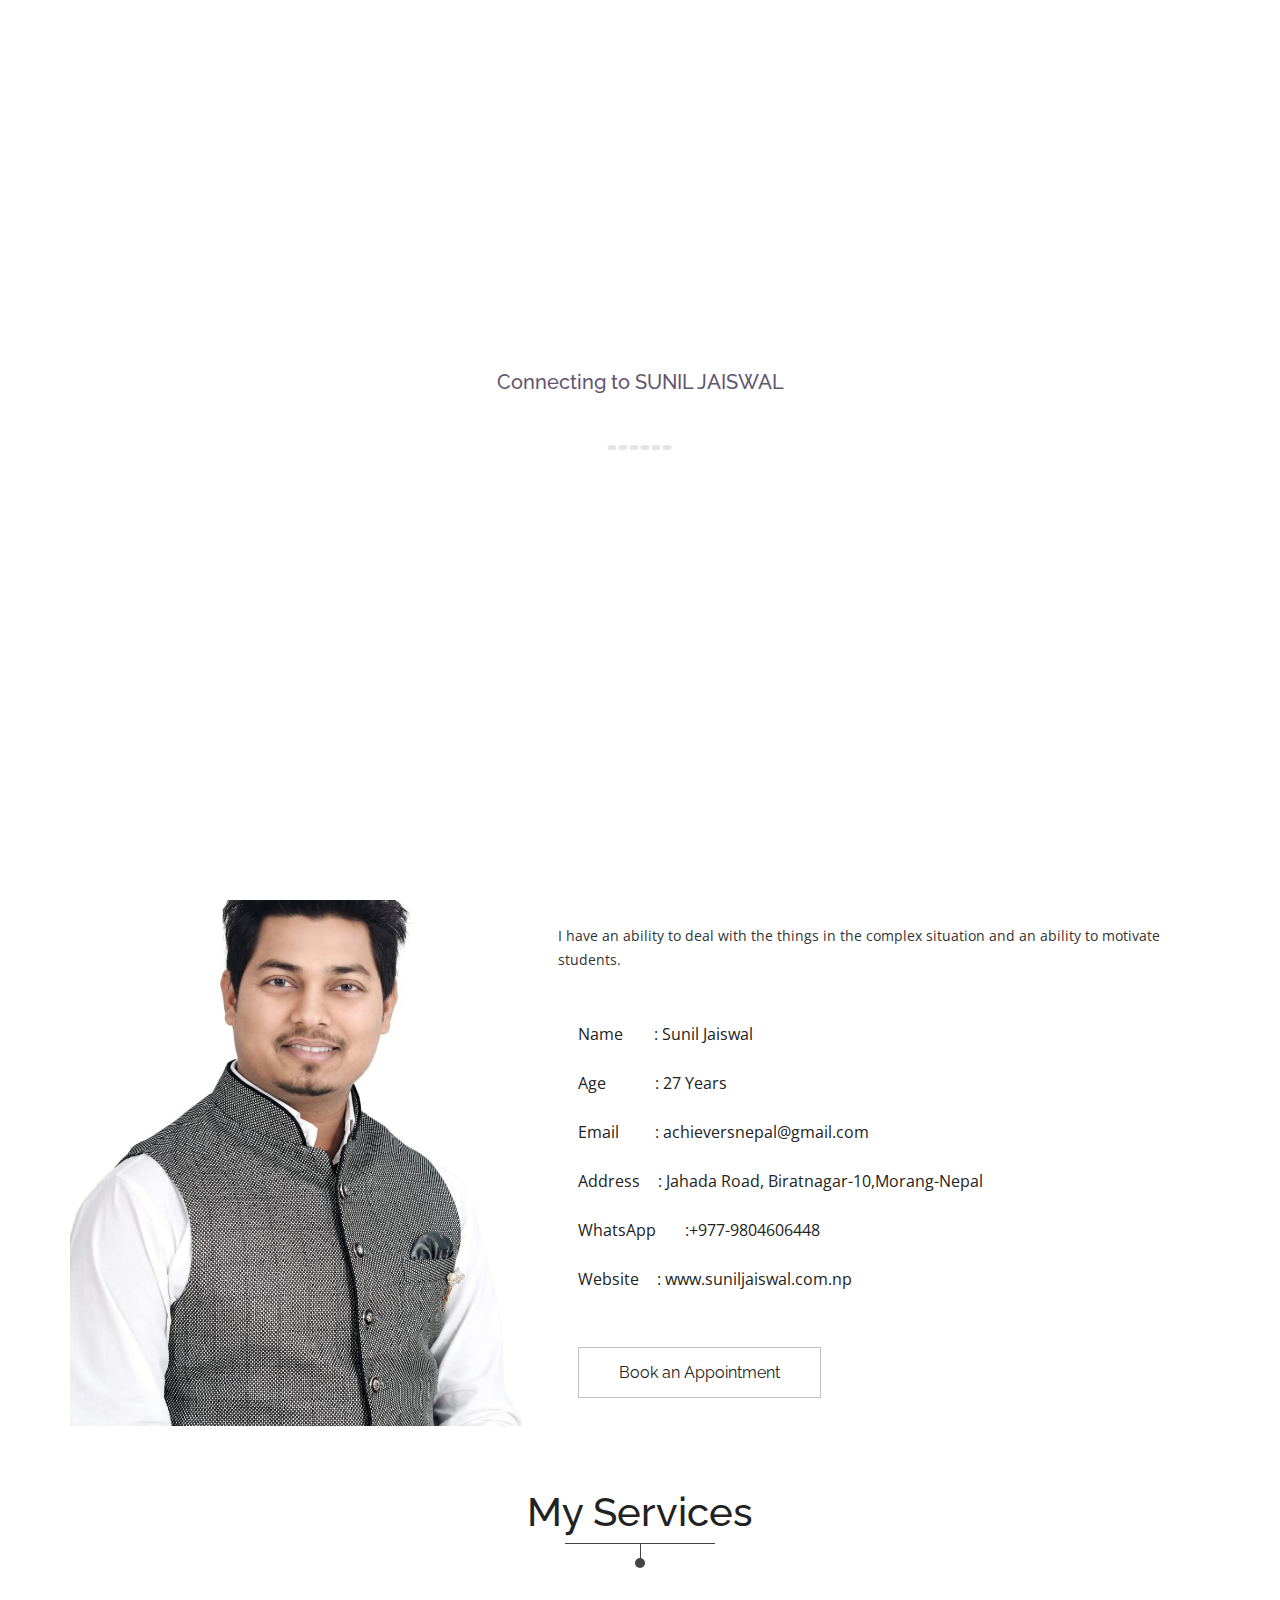
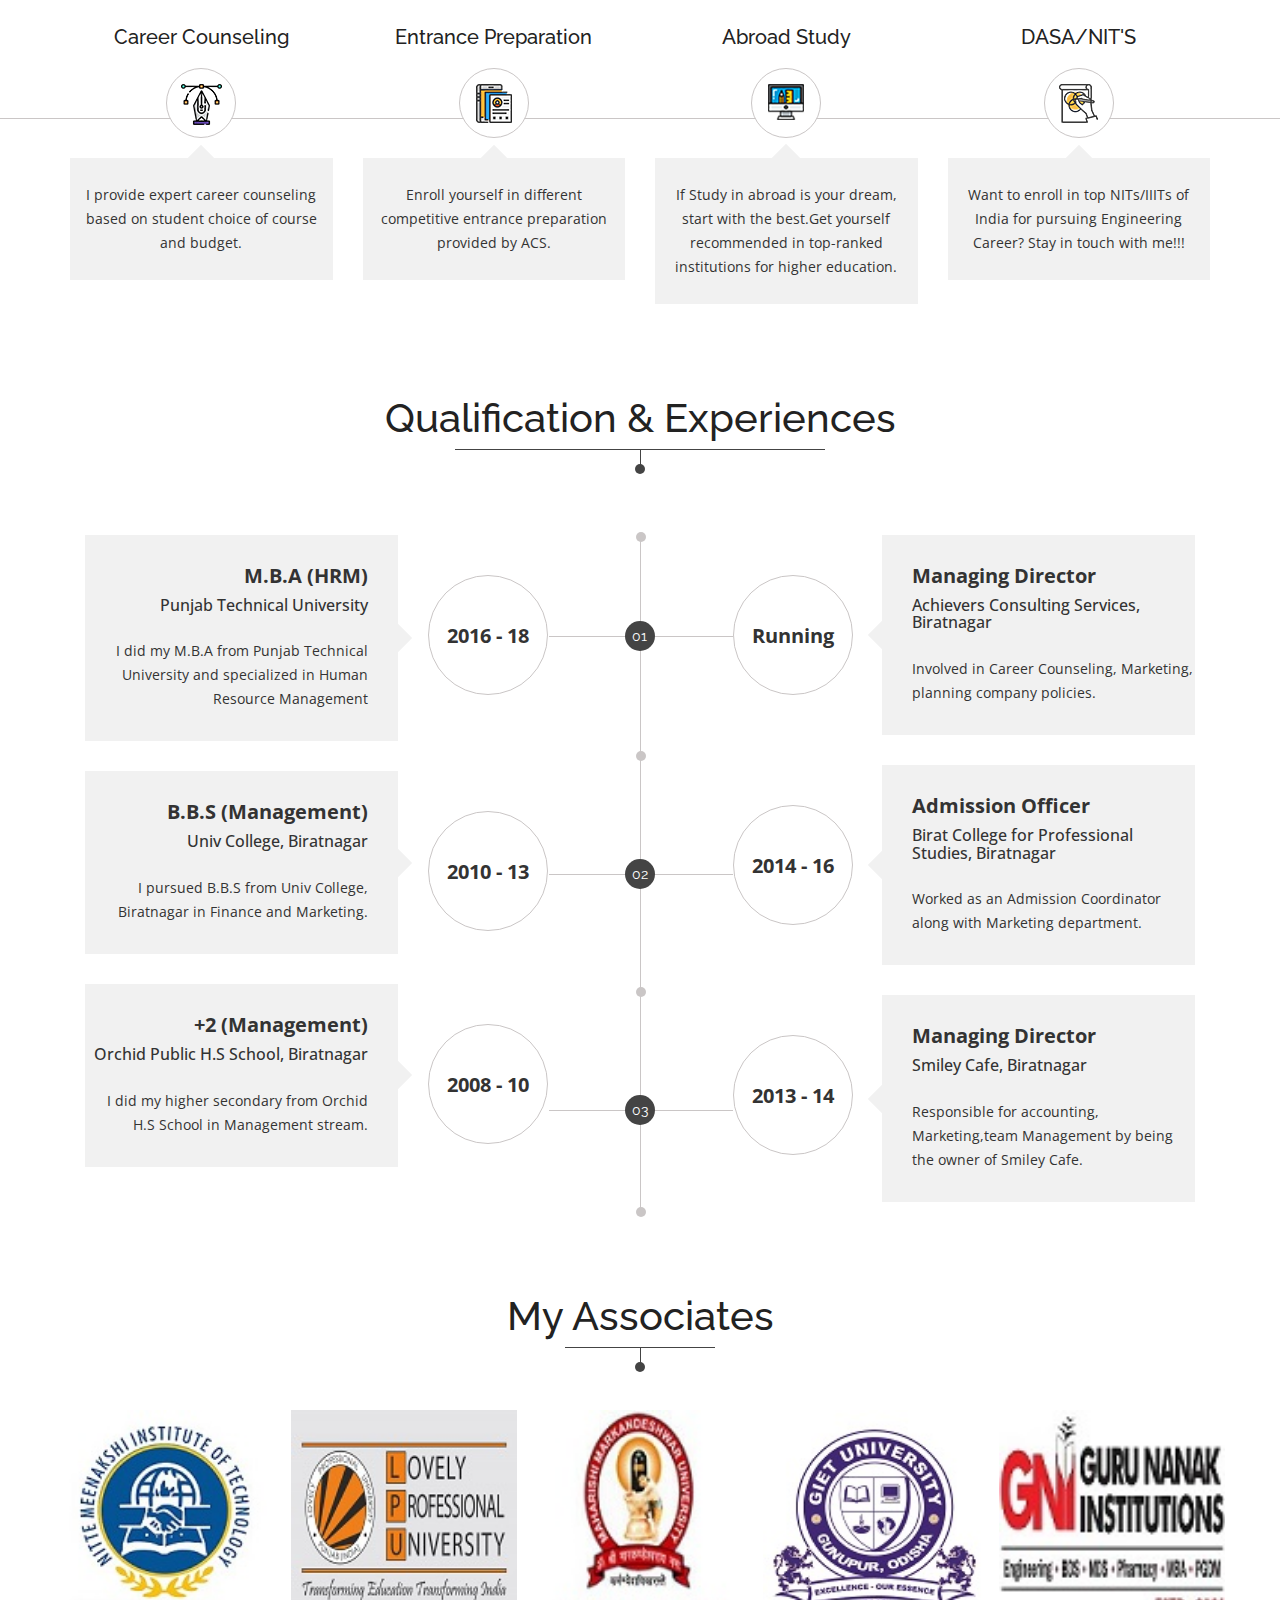
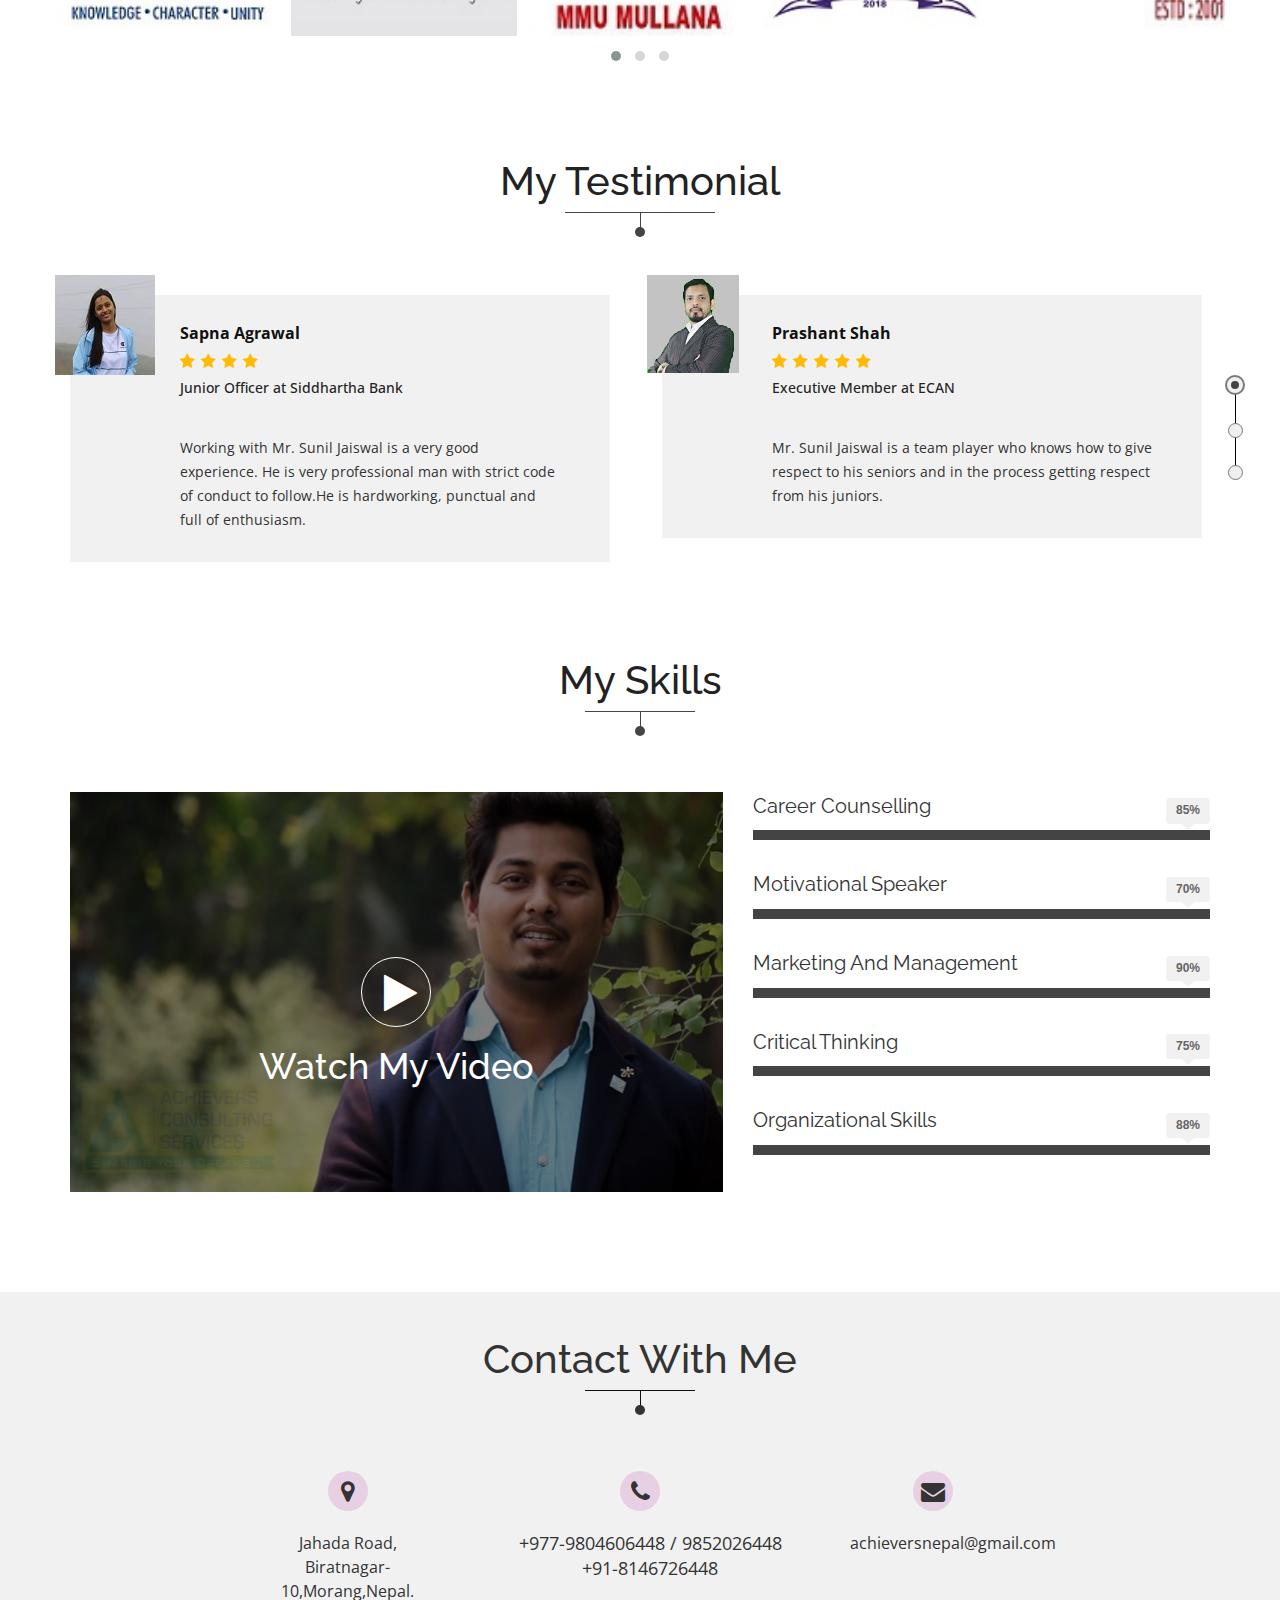
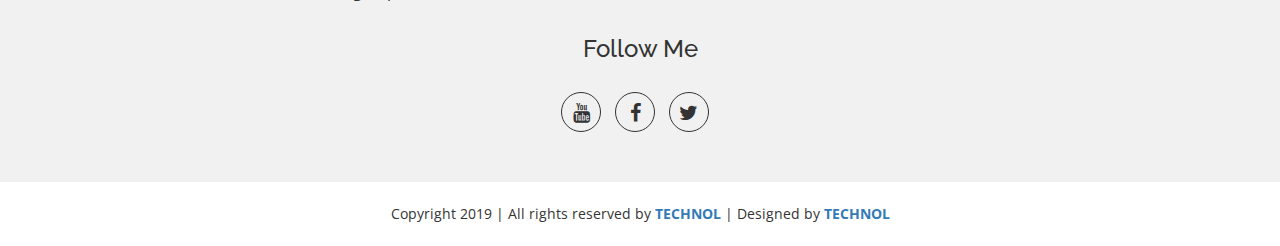
==== commit 038855c9: "New files added" ====
--- a/final.html
+++ b/final.html
@@ -3,7 +3,7 @@
     <head>
         <meta charset="UTF-8">
         <meta name="viewport" content="width=device-width, initial-scale=1, maximum-scale=1">
-        <title>Sunil Jaiswal</title>
+        <title>Top Educational Consultant of Purwanchal - Sunil Jaiswal</title>
         <link rel="stylesheet" href="tim/assets/css/bootstrap.min.css">
         <link rel="stylesheet" href="tim/assets/css/slick.css">
         <link rel="stylesheet" href="tim/assets/css/font-awesome.min.css">
@@ -100,7 +100,7 @@
                         <p>I have an ability to deal with the things in the complex situation and an ability to motivate students.</p>
                         <div class="personal-info">
                             <div class="name">
-                                <span>Name</span> <span> : SSunil Jaiswal</span>
+                                <span>Name</span> <span> : Sunil Jaiswal</span>
                             </div>
                             <div class="age">
                                 <span>Age</span><span>: 27 Years</span>
@@ -112,14 +112,49 @@
                                 <span>Address</span><span>: Jahada Road, Biratnagar-10,Morang-Nepal</span>
                             </div>
                             <div class="phone">
-                                <span>Phone</span><span>: +977-9804606448</span>
+                                <span>WhatsApp</span><span>:+977-9804606448</span>
                             </div>
                             <div class="website">
                                 <span>Website</span><span>: www.suniljaiswal.com.np</span>
                             </div>
                             <div class="about-button">
-                                <a href="#">Book an Appointment</a>
-                            </div>
+                                <a href="#" type="button"  data-toggle="modal" data-target="#myModal">Book an Appointment</a>
+                            </div>
+                            
+                                <!-- Modal -->
+            <div id="myModal" class="modal fade" role="dialog">
+                <div class="modal-dialog">
+                    <!-- Modal content-->
+                    <div class="modal-content">
+                        <div class="modal-header">
+                            <button type="button" class="close" data-dismiss="modal">&times;</button>
+                            <h4 class="modal-title">
+                                Contact Us
+                            </h4>
+                        </div>
+                        <div class="modal-body">
+                            <form role="form" method="post" id="reused_form" action='sendmail.php'>
+                                <p> Send your message in the form below and we will get back to you as early as possible. </p>
+                                <div class="form-group">
+                                    <label for="name"> Name:</label>
+                                    <input type="text" class="form-control" id="name" name="name" required maxlength="50">
+                                </div>
+                                <div class="form-group">
+                                    <label for="email"> Email:</label>
+                                    <input type="email" class="form-control" id="email" name="email" required maxlength="50">
+                                </div>
+                                <div class="form-group">
+                                    <label for="name"> Message:</label>
+                                    <textarea class="form-control" type="textarea" name="message" id="message" placeholder="Your Message Here" maxlength="6000" rows="7"></textarea>
+                                </div>
+                                <button type="submit" class="btn btn-lg btn-success btn-block" id="btnContactUs">Post It! &rarr;</button>
+                            </form>
+                            <div id="success_message" style="width:100%; height:100%; display:none; "> <h3>Sent your message successfully!</h3> </div>
+                            <div id="error_message" style="width:100%; height:100%; display:none; "> <h3>Error</h3> Sorry there was an error sending your form. </div>
+                        </div>
+                    </div>
+                </div>
+            </div>
                         </div>
                     </div>
                 </div>
@@ -331,7 +366,7 @@
                                 <div class="item"><a href="#1"><img src="tim/assets/images/colleges/2.jpg" class="img-responsive"></a></div>
                                 <div class="item"><a href="#1"><img src="tim/assets/images/colleges/3.jpg" class="img-responsive"></a></div>
                                 <div class="item"><a href="#1"><img src="tim/assets/images/colleges/4.jpg" class="img-responsive"></a></div>
-                                <div class="item"><a href="#1"><img src="tim/assets/images/colleges/5.png" class="img-responsive"></a></div>
+                                <div class="item"><a href="#1"><img src="tim/assets/images/colleges/5.jpg" class="img-responsive"></a></div>
                                 <div class="item"><a href="#1"><img src="tim/assets/images/colleges/6.jpg" class="img-responsive"></a></div>
                                 <div class="item"><a href="#1"><img src="tim/assets/images/colleges/7.jpg" class="img-responsive"></a></div>
                                 <div class="item"><a href="#1"><img src="tim/assets/images/colleges/8.png" class="img-responsive"></a></div>
@@ -524,7 +559,9 @@
                           <div class="contact-details text-center">
                               <i class="fa fa-phone"></i>
                               <div class="phone">
-                                  <p><a href="tel:+9779804606448">+977-9804606448 / 9852026448</a></p>
+                                  <p><a href="tel:+9779804606448">+977-9804606448 / 9852026448
+                                  +91-8146726448</a></p>
+                                  
                               </div>
                           </div>
                       </div>
@@ -537,11 +574,11 @@
                   </div>
                   <div class="clearfix"></div>
                   <div class="social-icon text-center">
-                      <h2>Get An Appointment</h2>
-
-                      <a href="#"><i class="fa fa-youtube"></i></a>
-                      <a href="#"><i class="fa fa-facebook"></i></a>
-                      <a href="#"><i class="fa fa-twitter"></i></a>
+                      <h2>Follow Me</h2>
+
+                      <a href="https://www.youtube.com/channel/UCQNus6G6FzB5EPg24iXeD4g"><i class="fa fa-youtube"></i></a>
+                      <a href="https://www.facebook.com/suniljaiswalacsnepal"><i class="fa fa-facebook"></i></a>
+                      <a href="https://www.twitter.com/NepalAcs"><i class="fa fa-twitter"></i></a>
 
                   </div>
                 </div>
@@ -557,8 +594,8 @@
     <div class="container">
         <div class="row">
             <div class="footer-btm text-center">
-                <p>Copyright 2017   |   All rights reserved by <span>AUTHOR</span>  | Designed by
-                <span>DESIGNER</span></p>
+                <p>Copyright 2019   |   All rights reserved by <a href="www.technolsolutions.info"><span>TECHNOL</span></a> | Designed by
+                    <a href="www.technolsolutions.info"><span>TECHNOL</span></a></p>
             </div>
         </div>
     </div>
@@ -568,7 +605,7 @@
 
 <!-- Preloader Part Start -->
    <div class="preload-main">
-      <h2>CV LOADING....</h2>
+       <h2>Connecting to SUNIL JAISWAL</h2>
        <div class='preloader'>
           <span></span>
           <span></span>
--- a/tim/assets/css/style.css
+++ b/tim/assets/css/style.css
@@ -1259,6 +1259,7 @@
 }
 .preload-main h2 {
     position: absolute;
+    text-align:center;
     top: 40%;
     left: 50%;
     transform: translate(-50%,-40%);
--- a/tim/assets/css/media.css
+++ b/tim/assets/css/media.css
@@ -241,19 +241,12 @@
 	bottom: 12px;
 	left: 36%;
 } 
-.social4 {
-	bottom: 12px;
-	right: 36%;
-}
 .social5 {
 	right: 28%;
 }
 .curved img {
 	margin-top: -135px;
 	margin-left: 130px;
-}    
-.about-details {
-    padding-top: 50px;
 }    
 #service::after {
 	display: none;
@@ -359,6 +352,35 @@
     
 } 
 
+@media(min-width:320px){
+    .social2 {
+	bottom: 6px;
+	left: 65px;
+}
+}
+@media (max-width: 767px)
+.social4 {
+    bottom: 12px;
+    right: 19%;
+}
+@media (max-width:767px){
+    .about-details {
+    padding-top: 128px;
+}   
+}
+
+@media(max-width:425px){
+    .testimonial-item {
+	width: 295px;
+}
+
+}
+
+
+
+
+
+
 @media (width: 320px) {
 #index2 .intro p {
 	font-size: 18px;
@@ -373,10 +395,6 @@
 	bottom: 50px;
 	left: 0;
 }    
-.social2 {
-	bottom: 15px;
-	left: 55px;
-}
 .social-mid {
 	bottom: -8px;
 }
@@ -423,9 +441,9 @@
 .experiences {
 	padding-top: 30px;
 }
-.testimonial-item {
+/*.testimonial-item {
 	width: 260px;
-}
+}*/
 .slick-dots {
 	transform: rotate(90deg);
     right: 50%;
